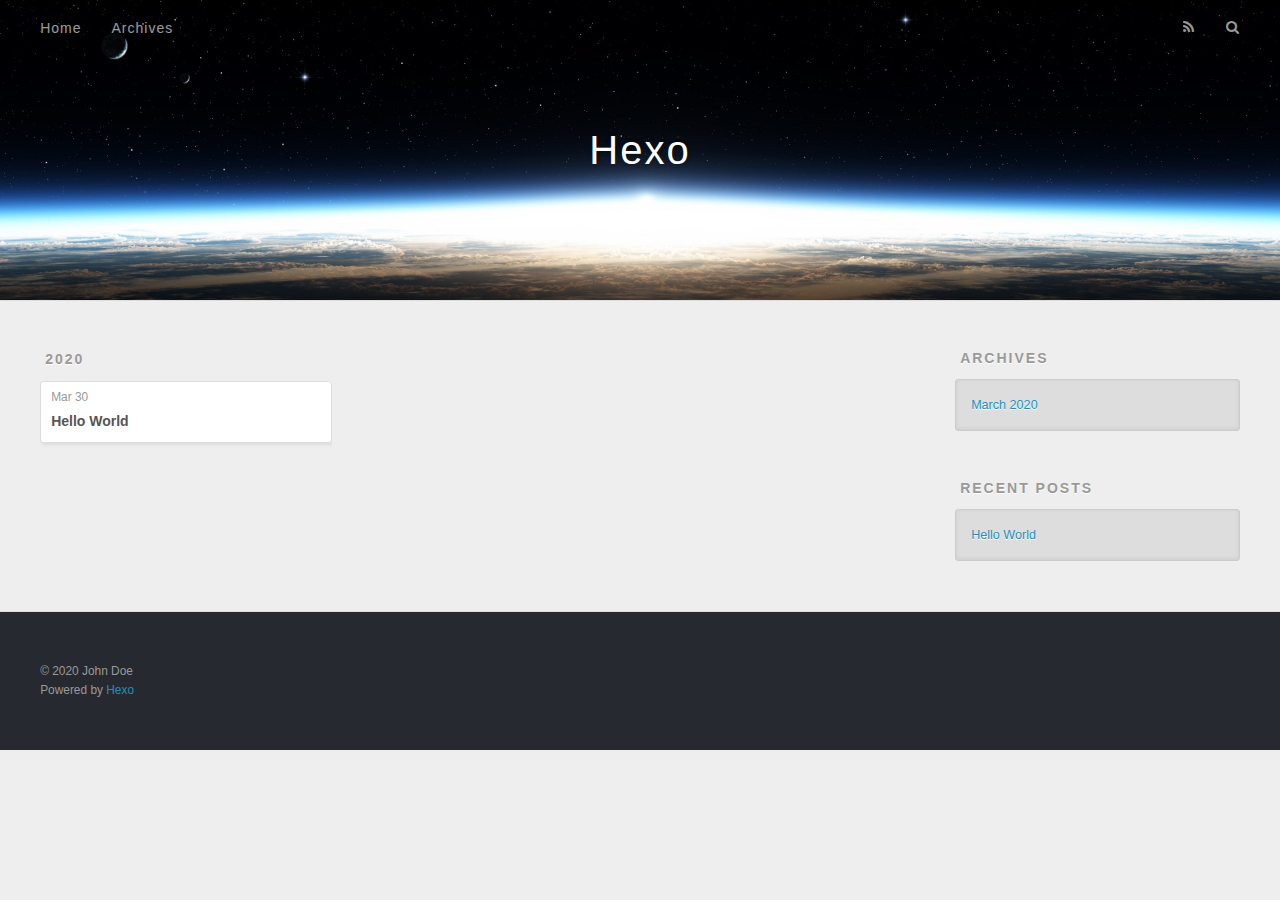
==== archives/index.html @ 5637845e "Site updated: 2020-03-30 08:19:24" ====
<!DOCTYPE html>
<html>
<head>
  <meta charset="utf-8">
  

  
  <title>Archives | Hexo</title>
  <meta name="viewport" content="width=device-width, initial-scale=1, maximum-scale=1">
  <meta property="og:type" content="website">
<meta property="og:title" content="Hexo">
<meta property="og:url" content="http://yoursite.com/archives/index.html">
<meta property="og:site_name" content="Hexo">
<meta property="og:locale" content="en_US">
<meta property="article:author" content="John Doe">
<meta name="twitter:card" content="summary">
  
    <link rel="alternate" href="/atom.xml" title="Hexo" type="application/atom+xml">
  
  
    <link rel="icon" href="/favicon.png">
  
  
    <link href="//fonts.googleapis.com/css?family=Source+Code+Pro" rel="stylesheet" type="text/css">
  
  
<link rel="stylesheet" href="/css/style.css">

<meta name="generator" content="Hexo 4.2.0"></head>

<body>
  <div id="container">
    <div id="wrap">
      <header id="header">
  <div id="banner"></div>
  <div id="header-outer" class="outer">
    <div id="header-title" class="inner">
      <h1 id="logo-wrap">
        <a href="/" id="logo">Hexo</a>
      </h1>
      
    </div>
    <div id="header-inner" class="inner">
      <nav id="main-nav">
        <a id="main-nav-toggle" class="nav-icon"></a>
        
          <a class="main-nav-link" href="/">Home</a>
        
          <a class="main-nav-link" href="/archives">Archives</a>
        
      </nav>
      <nav id="sub-nav">
        
          <a id="nav-rss-link" class="nav-icon" href="/atom.xml" title="RSS Feed"></a>
        
        <a id="nav-search-btn" class="nav-icon" title="Search"></a>
      </nav>
      <div id="search-form-wrap">
        <form action="//google.com/search" method="get" accept-charset="UTF-8" class="search-form"><input type="search" name="q" class="search-form-input" placeholder="Search"><button type="submit" class="search-form-submit">&#xF002;</button><input type="hidden" name="sitesearch" value="http://yoursite.com"></form>
      </div>
    </div>
  </div>
</header>
      <div class="outer">
        <section id="main">
  
  
    
    
      
      
      <section class="archives-wrap">
        <div class="archive-year-wrap">
          <a href="/archives/2020" class="archive-year">2020</a>
        </div>
        <div class="archives">
    
    <article class="archive-article archive-type-post">
  <div class="archive-article-inner">
    <header class="archive-article-header">
      <a href="/2020/03/30/hello-world/" class="archive-article-date">
  <time datetime="2020-03-30T15:13:00.566Z" itemprop="datePublished">Mar 30</time>
</a>
      
  
    <h1 itemprop="name">
      <a class="archive-article-title" href="/2020/03/30/hello-world/">Hello World</a>
    </h1>
  

    </header>
  </div>
</article>
  
  
    </div></section>
  


</section>
        
          <aside id="sidebar">
  
    

  
    

  
    
  
    
  <div class="widget-wrap">
    <h3 class="widget-title">Archives</h3>
    <div class="widget">
      <ul class="archive-list"><li class="archive-list-item"><a class="archive-list-link" href="/archives/2020/03/">March 2020</a></li></ul>
    </div>
  </div>


  
    
  <div class="widget-wrap">
    <h3 class="widget-title">Recent Posts</h3>
    <div class="widget">
      <ul>
        
          <li>
            <a href="/2020/03/30/hello-world/">Hello World</a>
          </li>
        
      </ul>
    </div>
  </div>

  
</aside>
        
      </div>
      <footer id="footer">
  
  <div class="outer">
    <div id="footer-info" class="inner">
      &copy; 2020 John Doe<br>
      Powered by <a href="http://hexo.io/" target="_blank">Hexo</a>
    </div>
  </div>
</footer>
    </div>
    <nav id="mobile-nav">
  
    <a href="/" class="mobile-nav-link">Home</a>
  
    <a href="/archives" class="mobile-nav-link">Archives</a>
  
</nav>
    

<script src="//ajax.googleapis.com/ajax/libs/jquery/2.0.3/jquery.min.js"></script>


  
<link rel="stylesheet" href="/fancybox/jquery.fancybox.css">

  
<script src="/fancybox/jquery.fancybox.pack.js"></script>




<script src="/js/script.js"></script>




  </div>
</body>
</html>
---- css/style.css ----
body {
  width: 100%;
}
body:before,
body:after {
  content: "";
  display: table;
}
body:after {
  clear: both;
}
html,
body,
div,
span,
applet,
object,
iframe,
h1,
h2,
h3,
h4,
h5,
h6,
p,
blockquote,
pre,
a,
abbr,
acronym,
address,
big,
cite,
code,
del,
dfn,
em,
img,
ins,
kbd,
q,
s,
samp,
small,
strike,
strong,
sub,
sup,
tt,
var,
dl,
dt,
dd,
ol,
ul,
li,
fieldset,
form,
label,
legend,
table,
caption,
tbody,
tfoot,
thead,
tr,
th,
td {
  margin: 0;
  padding: 0;
  border: 0;
  outline: 0;
  font-weight: inherit;
  font-style: inherit;
  font-family: inherit;
  font-size: 100%;
  vertical-align: baseline;
}
body {
  line-height: 1;
  color: #000;
  background: #fff;
}
ol,
ul {
  list-style: none;
}
table {
  border-collapse: separate;
  border-spacing: 0;
  vertical-align: middle;
}
caption,
th,
td {
  text-align: left;
  font-weight: normal;
  vertical-align: middle;
}
a img {
  border: none;
}
input,
button {
  margin: 0;
  padding: 0;
}
input::-moz-focus-inner,
button::-moz-focus-inner {
  border: 0;
  padding: 0;
}
@font-face {
  font-family: FontAwesome;
  font-style: normal;
  font-weight: normal;
  src: url("fonts/fontawesome-webfont.eot?v=#4.0.3");
  src: url("fonts/fontawesome-webfont.eot?#iefix&v=#4.0.3") format("embedded-opentype"), url("fonts/fontawesome-webfont.woff?v=#4.0.3") format("woff"), url("fonts/fontawesome-webfont.ttf?v=#4.0.3") format("truetype"), url("fonts/fontawesome-webfont.svg#fontawesomeregular?v=#4.0.3") format("svg");
}
html,
body,
#container {
  height: 100%;
}
body {
  background: #eee;
  font: 14px -apple-system, BlinkMacSystemFont, "Segoe UI", "Roboto", "Oxygen", "Ubuntu", "Cantarell", "Fira Sans", "Droid Sans", "Helvetica Neue", sans-serif;
  -webkit-text-size-adjust: 100%;
}
.outer {
  max-width: 1220px;
  margin: 0 auto;
  padding: 0 20px;
}
.outer:before,
.outer:after {
  content: "";
  display: table;
}
.outer:after {
  clear: both;
}
.inner {
  display: inline;
  float: left;
  width: 98.33333333333333%;
  margin: 0 0.833333333333333%;
}
.left,
.alignleft {
  float: left;
}
.right,
.alignright {
  float: right;
}
.clear {
  clear: both;
}
#container {
  position: relative;
}
.mobile-nav-on {
  overflow: hidden;
}
#wrap {
  height: 100%;
  width: 100%;
  position: absolute;
  top: 0;
  left: 0;
  -webkit-transition: 0.2s ease-out;
  -moz-transition: 0.2s ease-out;
  -ms-transition: 0.2s ease-out;
  transition: 0.2s ease-out;
  z-index: 1;
  background: #eee;
}
.mobile-nav-on #wrap {
  left: 280px;
}
@media screen and (min-width: 768px) {
  #main {
    display: inline;
    float: left;
    width: 73.33333333333333%;
    margin: 0 0.833333333333333%;
  }
}
.article-date,
.article-category-link,
.archive-year,
.widget-title {
  text-decoration: none;
  text-transform: uppercase;
  letter-spacing: 2px;
  color: #999;
  margin-bottom: 1em;
  margin-left: 5px;
  line-height: 1em;
  text-shadow: 0 1px #fff;
  font-weight: bold;
}
.article-inner,
.archive-article-inner {
  background: #fff;
  -webkit-box-shadow: 1px 2px 3px #ddd;
  box-shadow: 1px 2px 3px #ddd;
  border: 1px solid #ddd;
  border-radius: 3px;
}
.article-entry h1,
.widget h1 {
  font-size: 2em;
}
.article-entry h2,
.widget h2 {
  font-size: 1.5em;
}
.article-entry h3,
.widget h3 {
  font-size: 1.3em;
}
.article-entry h4,
.widget h4 {
  font-size: 1.2em;
}
.article-entry h5,
.widget h5 {
  font-size: 1em;
}
.article-entry h6,
.widget h6 {
  font-size: 1em;
  color: #999;
}
.article-entry hr,
.widget hr {
  border: 1px dashed #ddd;
}
.article-entry strong,
.widget strong {
  font-weight: bold;
}
.article-entry em,
.widget em,
.article-entry cite,
.widget cite {
  font-style: italic;
}
.article-entry sup,
.widget sup,
.article-entry sub,
.widget sub {
  font-size: 0.75em;
  line-height: 0;
  position: relative;
  vertical-align: baseline;
}
.article-entry sup,
.widget sup {
  top: -0.5em;
}
.article-entry sub,
.widget sub {
  bottom: -0.2em;
}
.article-entry small,
.widget small {
  font-size: 0.85em;
}
.article-entry acronym,
.widget acronym,
.article-entry abbr,
.widget abbr {
  border-bottom: 1px dotted;
}
.article-entry ul,
.widget ul,
.article-entry ol,
.widget ol,
.article-entry dl,
.widget dl {
  margin: 0 20px;
  line-height: 1.6em;
}
.article-entry ul ul,
.widget ul ul,
.article-entry ol ul,
.widget ol ul,
.article-entry ul ol,
.widget ul ol,
.article-entry ol ol,
.widget ol ol {
  margin-top: 0;
  margin-bottom: 0;
}
.article-entry ul,
.widget ul {
  list-style: disc;
}
.article-entry ol,
.widget ol {
  list-style: decimal;
}
.article-entry dt,
.widget dt {
  font-weight: bold;
}
#header {
  height: 300px;
  position: relative;
  border-bottom: 1px solid #ddd;
}
#header:before,
#header:after {
  content: "";
  position: absolute;
  left: 0;
  right: 0;
  height: 40px;
}
#header:before {
  top: 0;
  background: -webkit-linear-gradient(rgba(0,0,0,0.2), transparent);
  background: -moz-linear-gradient(rgba(0,0,0,0.2), transparent);
  background: -ms-linear-gradient(rgba(0,0,0,0.2), transparent);
  background: linear-gradient(rgba(0,0,0,0.2), transparent);
}
#header:after {
  bottom: 0;
  background: -webkit-linear-gradient(transparent, rgba(0,0,0,0.2));
  background: -moz-linear-gradient(transparent, rgba(0,0,0,0.2));
  background: -ms-linear-gradient(transparent, rgba(0,0,0,0.2));
  background: linear-gradient(transparent, rgba(0,0,0,0.2));
}
#header-outer {
  height: 100%;
  position: relative;
}
#header-inner {
  position: relative;
  overflow: hidden;
}
#banner {
  position: absolute;
  top: 0;
  left: 0;
  width: 100%;
  height: 100%;
  background: url("images/banner.jpg") center #000;
  -webkit-background-size: cover;
  -moz-background-size: cover;
  background-size: cover;
  z-index: -1;
}
#header-title {
  text-align: center;
  height: 40px;
  position: absolute;
  top: 50%;
  left: 0;
  margin-top: -20px;
}
#logo,
#subtitle {
  text-decoration: none;
  color: #fff;
  font-weight: 300;
  text-shadow: 0 1px 4px rgba(0,0,0,0.3);
}
#logo {
  font-size: 40px;
  line-height: 40px;
  letter-spacing: 2px;
}
#subtitle {
  font-size: 16px;
  line-height: 16px;
  letter-spacing: 1px;
}
#subtitle-wrap {
  margin-top: 16px;
}
#main-nav {
  float: left;
  margin-left: -15px;
}
.nav-icon,
.main-nav-link {
  float: left;
  color: #fff;
  opacity: 0.6;
  text-decoration: none;
  text-shadow: 0 1px rgba(0,0,0,0.2);
  -webkit-transition: opacity 0.2s;
  -moz-transition: opacity 0.2s;
  -ms-transition: opacity 0.2s;
  transition: opacity 0.2s;
  display: block;
  padding: 20px 15px;
}
.nav-icon:hover,
.main-nav-link:hover {
  opacity: 1;
}
.nav-icon {
  font-family: FontAwesome;
  text-align: center;
  font-size: 14px;
  width: 14px;
  height: 14px;
  padding: 20px 15px;
  position: relative;
  cursor: pointer;
}
.main-nav-link {
  font-weight: 300;
  letter-spacing: 1px;
}
@media screen and (max-width: 479px) {
  .main-nav-link {
    display: none;
  }
}
#main-nav-toggle {
  display: none;
}
#main-nav-toggle:before {
  content: "\f0c9";
}
@media screen and (max-width: 479px) {
  #main-nav-toggle {
    display: block;
  }
}
#sub-nav {
  float: right;
  margin-right: -15px;
}
#nav-rss-link:before {
  content: "\f09e";
}
#nav-search-btn:before {
  content: "\f002";
}
#search-form-wrap {
  position: absolute;
  top: 15px;
  width: 150px;
  height: 30px;
  right: -150px;
  opacity: 0;
  -webkit-transition: 0.2s ease-out;
  -moz-transition: 0.2s ease-out;
  -ms-transition: 0.2s ease-out;
  transition: 0.2s ease-out;
}
#search-form-wrap.on {
  opacity: 1;
  right: 0;
}
@media screen and (max-width: 479px) {
  #search-form-wrap {
    width: 100%;
    right: -100%;
  }
}
.search-form {
  position: absolute;
  top: 0;
  left: 0;
  right: 0;
  background: #fff;
  padding: 5px 15px;
  border-radius: 15px;
  -webkit-box-shadow: 0 0 10px rgba(0,0,0,0.3);
  box-shadow: 0 0 10px rgba(0,0,0,0.3);
}
.search-form-input {
  border: none;
  background: none;
  color: #555;
  width: 100%;
  font: 13px -apple-system, BlinkMacSystemFont, "Segoe UI", "Roboto", "Oxygen", "Ubuntu", "Cantarell", "Fira Sans", "Droid Sans", "Helvetica Neue", sans-serif;
  outline: none;
}
.search-form-input::-webkit-search-results-decoration,
.search-form-input::-webkit-search-cancel-button {
  -webkit-appearance: none;
}
.search-form-submit {
  position: absolute;
  top: 50%;
  right: 10px;
  margin-top: -7px;
  font: 13px FontAwesome;
  border: none;
  background: none;
  color: #bbb;
  cursor: pointer;
}
.search-form-submit:hover,
.search-form-submit:focus {
  color: #777;
}
.article {
  margin: 50px 0;
}
.article-inner {
  overflow: hidden;
}
.article-meta:before,
.article-meta:after {
  content: "";
  display: table;
}
.article-meta:after {
  clear: both;
}
.article-date {
  float: left;
}
.article-category {
  float: left;
  line-height: 1em;
  color: #ccc;
  text-shadow: 0 1px #fff;
  margin-left: 8px;
}
.article-category:before {
  content: "\2022";
}
.article-category-link {
  margin: 0 12px 1em;
}
.article-header {
  padding: 20px 20px 0;
}
.article-title {
  text-decoration: none;
  font-size: 2em;
  font-weight: bold;
  color: #555;
  line-height: 1.1em;
  -webkit-transition: color 0.2s;
  -moz-transition: color 0.2s;
  -ms-transition: color 0.2s;
  transition: color 0.2s;
}
a.article-title:hover {
  color: #258fb8;
}
.article-entry {
  color: #555;
  padding: 0 20px;
}
.article-entry:before,
.article-entry:after {
  content: "";
  display: table;
}
.article-entry:after {
  clear: both;
}
.article-entry p,
.article-entry table {
  line-height: 1.6em;
  margin: 1.6em 0;
}
.article-entry h1,
.article-entry h2,
.article-entry h3,
.article-entry h4,
.article-entry h5,
.article-entry h6 {
  font-weight: bold;
}
.article-entry h1,
.article-entry h2,
.article-entry h3,
.article-entry h4,
.article-entry h5,
.article-entry h6 {
  line-height: 1.1em;
  margin: 1.1em 0;
}
.article-entry a {
  color: #258fb8;
  text-decoration: none;
}
.article-entry a:hover {
  text-decoration: underline;
}
.article-entry ul,
.article-entry ol,
.article-entry dl {
  margin-top: 1.6em;
  margin-bottom: 1.6em;
}
.article-entry img,
.article-entry video {
  max-width: 100%;
  height: auto;
  display: block;
  margin: auto;
}
.article-entry iframe {
  border: none;
}
.article-entry table {
  width: 100%;
  border-collapse: collapse;
  border-spacing: 0;
}
.article-entry th {
  font-weight: bold;
  border-bottom: 3px solid #ddd;
  padding-bottom: 0.5em;
}
.article-entry td {
  border-bottom: 1px solid #ddd;
  padding: 10px 0;
}
.article-entry blockquote {
  font-family: Georgia, "Times New Roman", serif;
  font-size: 1.4em;
  margin: 1.6em 20px;
  text-align: center;
}
.article-entry blockquote footer {
  font-size: 14px;
  margin: 1.6em 0;
  font-family: -apple-system, BlinkMacSystemFont, "Segoe UI", "Roboto", "Oxygen", "Ubuntu", "Cantarell", "Fira Sans", "Droid Sans", "Helvetica Neue", sans-serif;
}
.article-entry blockquote footer cite:before {
  content: "—";
  padding: 0 0.5em;
}
.article-entry .pullquote {
  text-align: left;
  width: 45%;
  margin: 0;
}
.article-entry .pullquote.left {
  margin-left: 0.5em;
  margin-right: 1em;
}
.article-entry .pullquote.right {
  margin-right: 0.5em;
  margin-left: 1em;
}
.article-entry .caption {
  color: #999;
  display: block;
  font-size: 0.9em;
  margin-top: 0.5em;
  position: relative;
  text-align: center;
}
.article-entry .video-container {
  position: relative;
  padding-top: 56.25%;
  height: 0;
  overflow: hidden;
}
.article-entry .video-container iframe,
.article-entry .video-container object,
.article-entry .video-container embed {
  position: absolute;
  top: 0;
  left: 0;
  width: 100%;
  height: 100%;
  margin-top: 0;
}
.article-more-link a {
  display: inline-block;
  line-height: 1em;
  padding: 6px 15px;
  border-radius: 15px;
  background: #eee;
  color: #999;
  text-shadow: 0 1px #fff;
  text-decoration: none;
}
.article-more-link a:hover {
  background: #258fb8;
  color: #fff;
  text-decoration: none;
  text-shadow: 0 1px #1e7293;
}
.article-footer {
  font-size: 0.85em;
  line-height: 1.6em;
  border-top: 1px solid #ddd;
  padding-top: 1.6em;
  margin: 0 20px 20px;
}
.article-footer:before,
.article-footer:after {
  content: "";
  display: table;
}
.article-footer:after {
  clear: both;
}
.article-footer a {
  color: #999;
  text-decoration: none;
}
.article-footer a:hover {
  color: #555;
}
.article-tag-list-item {
  float: left;
  margin-right: 10px;
}
.article-tag-list-link:before {
  content: "#";
}
.article-comment-link {
  float: right;
}
.article-comment-link:before {
  content: "\f075";
  font-family: FontAwesome;
  padding-right: 8px;
}
.article-share-link {
  cursor: pointer;
  float: right;
  margin-left: 20px;
}
.article-share-link:before {
  content: "\f064";
  font-family: FontAwesome;
  padding-right: 6px;
}
#article-nav {
  position: relative;
}
#article-nav:before,
#article-nav:after {
  content: "";
  display: table;
}
#article-nav:after {
  clear: both;
}
@media screen and (min-width: 768px) {
  #article-nav {
    margin: 50px 0;
  }
  #article-nav:before {
    width: 8px;
    height: 8px;
    position: absolute;
    top: 50%;
    left: 50%;
    margin-top: -4px;
    margin-left: -4px;
    content: "";
    border-radius: 50%;
    background: #ddd;
    -webkit-box-shadow: 0 1px 2px #fff;
    box-shadow: 0 1px 2px #fff;
  }
}
.article-nav-link-wrap {
  text-decoration: none;
  text-shadow: 0 1px #fff;
  color: #999;
  -webkit-box-sizing: border-box;
  -moz-box-sizing: border-box;
  box-sizing: border-box;
  margin-top: 50px;
  text-align: center;
  display: block;
}
.article-nav-link-wrap:hover {
  color: #555;
}
@media screen and (min-width: 768px) {
  .article-nav-link-wrap {
    width: 50%;
    margin-top: 0;
  }
}
@media screen and (min-width: 768px) {
  #article-nav-newer {
    float: left;
    text-align: right;
    padding-right: 20px;
  }
}
@media screen and (min-width: 768px) {
  #article-nav-older {
    float: right;
    text-align: left;
    padding-left: 20px;
  }
}
.article-nav-caption {
  text-transform: uppercase;
  letter-spacing: 2px;
  color: #ddd;
  line-height: 1em;
  font-weight: bold;
}
#article-nav-newer .article-nav-caption {
  margin-right: -2px;
}
.article-nav-title {
  font-size: 0.85em;
  line-height: 1.6em;
  margin-top: 0.5em;
}
.article-share-box {
  position: absolute;
  display: none;
  background: #fff;
  -webkit-box-shadow: 1px 2px 10px rgba(0,0,0,0.2);
  box-shadow: 1px 2px 10px rgba(0,0,0,0.2);
  border-radius: 3px;
  margin-left: -145px;
  overflow: hidden;
  z-index: 1;
}
.article-share-box.on {
  display: block;
}
.article-share-input {
  width: 100%;
  background: none;
  -webkit-box-sizing: border-box;
  -moz-box-sizing: border-box;
  box-sizing: border-box;
  font: 14px -apple-system, BlinkMacSystemFont, "Segoe UI", "Roboto", "Oxygen", "Ubuntu", "Cantarell", "Fira Sans", "Droid Sans", "Helvetica Neue", sans-serif;
  padding: 0 15px;
  color: #555;
  outline: none;
  border: 1px solid #ddd;
  border-radius: 3px 3px 0 0;
  height: 36px;
  line-height: 36px;
}
.article-share-links {
  background: #eee;
}
.article-share-links:before,
.article-share-links:after {
  content: "";
  display: table;
}
.article-share-links:after {
  clear: both;
}
.article-share-twitter,
.article-share-facebook,
.article-share-pinterest,
.article-share-google {
  width: 50px;
  height: 36px;
  display: block;
  float: left;
  position: relative;
  color: #999;
  text-shadow: 0 1px #fff;
}
.article-share-twitter:before,
.article-share-facebook:before,
.article-share-pinterest:before,
.article-share-google:before {
  font-size: 20px;
  font-family: FontAwesome;
  width: 20px;
  height: 20px;
  position: absolute;
  top: 50%;
  left: 50%;
  margin-top: -10px;
  margin-left: -10px;
  text-align: center;
}
.article-share-twitter:hover,
.article-share-facebook:hover,
.article-share-pinterest:hover,
.article-share-google:hover {
  color: #fff;
}
.article-share-twitter:before {
  content: "\f099";
}
.article-share-twitter:hover {
  background: #00aced;
  text-shadow: 0 1px #008abe;
}
.article-share-facebook:before {
  content: "\f09a";
}
.article-share-facebook:hover {
  background: #3b5998;
  text-shadow: 0 1px #2f477a;
}
.article-share-pinterest:before {
  content: "\f0d2";
}
.article-share-pinterest:hover {
  background: #cb2027;
  text-shadow: 0 1px #a21a1f;
}
.article-share-google:before {
  content: "\f0d5";
}
.article-share-google:hover {
  background: #dd4b39;
  text-shadow: 0 1px #be3221;
}
.article-gallery {
  background: #000;
  position: relative;
}
.article-gallery-photos {
  position: relative;
  overflow: hidden;
}
.article-gallery-img {
  display: none;
  max-width: 100%;
}
.article-gallery-img:first-child {
  display: block;
}
.article-gallery-img.loaded {
  position: absolute;
  display: block;
}
.article-gallery-img img {
  display: block;
  max-width: 100%;
  margin: 0 auto;
}
#comments {
  background: #fff;
  -webkit-box-shadow: 1px 2px 3px #ddd;
  box-shadow: 1px 2px 3px #ddd;
  padding: 20px;
  border: 1px solid #ddd;
  border-radius: 3px;
  margin: 50px 0;
}
#comments a {
  color: #258fb8;
}
.archives-wrap {
  margin: 50px 0;
}
.archives:before,
.archives:after {
  content: "";
  display: table;
}
.archives:after {
  clear: both;
}
.archive-year-wrap {
  margin-bottom: 1em;
}
.archives {
  -webkit-column-gap: 10px;
  -moz-column-gap: 10px;
  column-gap: 10px;
}
@media screen and (min-width: 480px) and (max-width: 767px) {
  .archives {
    -webkit-column-count: 2;
    -moz-column-count: 2;
    column-count: 2;
  }
}
@media screen and (min-width: 768px) {
  .archives {
    -webkit-column-count: 3;
    -moz-column-count: 3;
    column-count: 3;
  }
}
.archive-article {
  -webkit-column-break-inside: avoid;
  page-break-inside: avoid;
  overflow: hidden;
  break-inside: avoid-column;
}
.archive-article-inner {
  padding: 10px;
  margin-bottom: 15px;
}
.archive-article-title {
  text-decoration: none;
  font-weight: bold;
  color: #555;
  -webkit-transition: color 0.2s;
  -moz-transition: color 0.2s;
  -ms-transition: color 0.2s;
  transition: color 0.2s;
  line-height: 1.6em;
}
.archive-article-title:hover {
  color: #258fb8;
}
.archive-article-footer {
  margin-top: 1em;
}
.archive-article-date {
  color: #999;
  text-decoration: none;
  font-size: 0.85em;
  line-height: 1em;
  margin-bottom: 0.5em;
  display: block;
}
#page-nav {
  margin: 50px auto;
  background: #fff;
  -webkit-box-shadow: 1px 2px 3px #ddd;
  box-shadow: 1px 2px 3px #ddd;
  border: 1px solid #ddd;
  border-radius: 3px;
  text-align: center;
  color: #999;
  overflow: hidden;
}
#page-nav:before,
#page-nav:after {
  content: "";
  display: table;
}
#page-nav:after {
  clear: both;
}
#page-nav a,
#page-nav span {
  padding: 10px 20px;
  line-height: 1;
  height: 2ex;
}
#page-nav a {
  color: #999;
  text-decoration: none;
}
#page-nav a:hover {
  background: #999;
  color: #fff;
}
#page-nav .prev {
  float: left;
}
#page-nav .next {
  float: right;
}
#page-nav .page-number {
  display: inline-block;
}
@media screen and (max-width: 479px) {
  #page-nav .page-number {
    display: none;
  }
}
#page-nav .current {
  color: #555;
  font-weight: bold;
}
#page-nav .space {
  color: #ddd;
}
#footer {
  background: #262a30;
  padding: 50px 0;
  border-top: 1px solid #ddd;
  color: #999;
}
#footer a {
  color: #258fb8;
  text-decoration: none;
}
#footer a:hover {
  text-decoration: underline;
}
#footer-info {
  line-height: 1.6em;
  font-size: 0.85em;
}
.article-entry pre,
.article-entry .highlight {
  background: #2d2d2d;
  margin: 0 -20px;
  padding: 15px 20px;
  border-style: solid;
  border-color: #ddd;
  border-width: 1px 0;
  overflow: auto;
  color: #ccc;
  line-height: 22.400000000000002px;
}
.article-entry .highlight .gutter pre,
.article-entry .gist .gist-file .gist-data .line-numbers {
  color: #666;
  font-size: 0.85em;
}
.article-entry pre,
.article-entry code {
  font-family: "Source Code Pro", Consolas, Monaco, Menlo, Consolas, monospace;
}
.article-entry code {
  background: #eee;
  text-shadow: 0 1px #fff;
  padding: 0 0.3em;
}
.article-entry pre code {
  background: none;
  text-shadow: none;
  padding: 0;
}
.article-entry .highlight pre {
  border: none;
  margin: 0;
  padding: 0;
}
.article-entry .highlight table {
  margin: 0;
  width: auto;
}
.article-entry .highlight td {
  border: none;
  padding: 0;
}
.article-entry .highlight figcaption {
  font-size: 0.85em;
  color: #999;
  line-height: 1em;
  margin-bottom: 1em;
}
.article-entry .highlight figcaption:before,
.article-entry .highlight figcaption:after {
  content: "";
  display: table;
}
.article-entry .highlight figcaption:after {
  clear: both;
}
.article-entry .highlight figcaption a {
  float: right;
}
.article-entry .highlight .gutter pre {
  text-align: right;
  padding-right: 20px;
}
.article-entry .highlight .line {
  height: 22.400000000000002px;
}
.article-entry .highlight .line.marked {
  background: #515151;
}
.article-entry .gist {
  margin: 0 -20px;
  border-style: solid;
  border-color: #ddd;
  border-width: 1px 0;
  background: #2d2d2d;
  padding: 15px 20px 15px 0;
}
.article-entry .gist .gist-file {
  border: none;
  font-family: "Source Code Pro", Consolas, Monaco, Menlo, Consolas, monospace;
  margin: 0;
}
.article-entry .gist .gist-file .gist-data {
  background: none;
  border: none;
}
.article-entry .gist .gist-file .gist-data .line-numbers {
  background: none;
  border: none;
  padding: 0 20px 0 0;
}
.article-entry .gist .gist-file .gist-data .line-data {
  padding: 0 !important;
}
.article-entry .gist .gist-file .highlight {
  margin: 0;
  padding: 0;
  border: none;
}
.article-entry .gist .gist-file .gist-meta {
  background: #2d2d2d;
  color: #999;
  font: 0.85em -apple-system, BlinkMacSystemFont, "Segoe UI", "Roboto", "Oxygen", "Ubuntu", "Cantarell", "Fira Sans", "Droid Sans", "Helvetica Neue", sans-serif;
  text-shadow: 0 0;
  padding: 0;
  margin-top: 1em;
  margin-left: 20px;
}
.article-entry .gist .gist-file .gist-meta a {
  color: #258fb8;
  font-weight: normal;
}
.article-entry .gist .gist-file .gist-meta a:hover {
  text-decoration: underline;
}
pre .comment,
pre .title {
  color: #999;
}
pre .variable,
pre .attribute,
pre .tag,
pre .regexp,
pre .ruby .constant,
pre .xml .tag .title,
pre .xml .pi,
pre .xml .doctype,
pre .html .doctype,
pre .css .id,
pre .css .class,
pre .css .pseudo {
  color: #f2777a;
}
pre .number,
pre .preprocessor,
pre .built_in,
pre .literal,
pre .params,
pre .constant {
  color: #f99157;
}
pre .class,
pre .ruby .class .title,
pre .css .rules .attribute {
  color: #9c9;
}
pre .string,
pre .value,
pre .inheritance,
pre .header,
pre .ruby .symbol,
pre .xml .cdata {
  color: #9c9;
}
pre .css .hexcolor {
  color: #6cc;
}
pre .function,
pre .python .decorator,
pre .python .title,
pre .ruby .function .title,
pre .ruby .title .keyword,
pre .perl .sub,
pre .javascript .title,
pre .coffeescript .title {
  color: #69c;
}
pre .keyword,
pre .javascript .function {
  color: #c9c;
}
@media screen and (max-width: 479px) {
  #mobile-nav {
    position: absolute;
    top: 0;
    left: 0;
    width: 280px;
    height: 100%;
    background: #191919;
    border-right: 1px solid #fff;
  }
}
@media screen and (max-width: 479px) {
  .mobile-nav-link {
    display: block;
    color: #999;
    text-decoration: none;
    padding: 15px 20px;
    font-weight: bold;
  }
  .mobile-nav-link:hover {
    color: #fff;
  }
}
@media screen and (min-width: 768px) {
  #sidebar {
    display: inline;
    float: left;
    width: 23.333333333333332%;
    margin: 0 0.833333333333333%;
  }
}
.widget-wrap {
  margin: 50px 0;
}
.widget {
  color: #777;
  text-shadow: 0 1px #fff;
  background: #ddd;
  -webkit-box-shadow: 0 -1px 4px #ccc inset;
  box-shadow: 0 -1px 4px #ccc inset;
  border: 1px solid #ccc;
  padding: 15px;
  border-radius: 3px;
}
.widget a {
  color: #258fb8;
  text-decoration: none;
}
.widget a:hover {
  text-decoration: underline;
}
.widget ul ul,
.widget ol ul,
.widget dl ul,
.widget ul ol,
.widget ol ol,
.widget dl ol,
.widget ul dl,
.widget ol dl,
.widget dl dl {
  margin-left: 15px;
  list-style: disc;
}
.widget {
  line-height: 1.6em;
  word-wrap: break-word;
  font-size: 0.9em;
}
.widget ul,
.widget ol {
  list-style: none;
  margin: 0;
}
.widget ul ul,
.widget ol ul,
.widget ul ol,
.widget ol ol {
  margin: 0 20px;
}
.widget ul ul,
.widget ol ul {
  list-style: disc;
}
.widget ul ol,
.widget ol ol {
  list-style: decimal;
}
.category-list-count,
.tag-list-count,
.archive-list-count {
  padding-left: 5px;
  color: #999;
  font-size: 0.85em;
}
.category-list-count:before,
.tag-list-count:before,
.archive-list-count:before {
  content: "(";
}
.category-list-count:after,
.tag-list-count:after,
.archive-list-count:after {
  content: ")";
}
.tagcloud a {
  margin-right: 5px;
  display: inline-block;
}
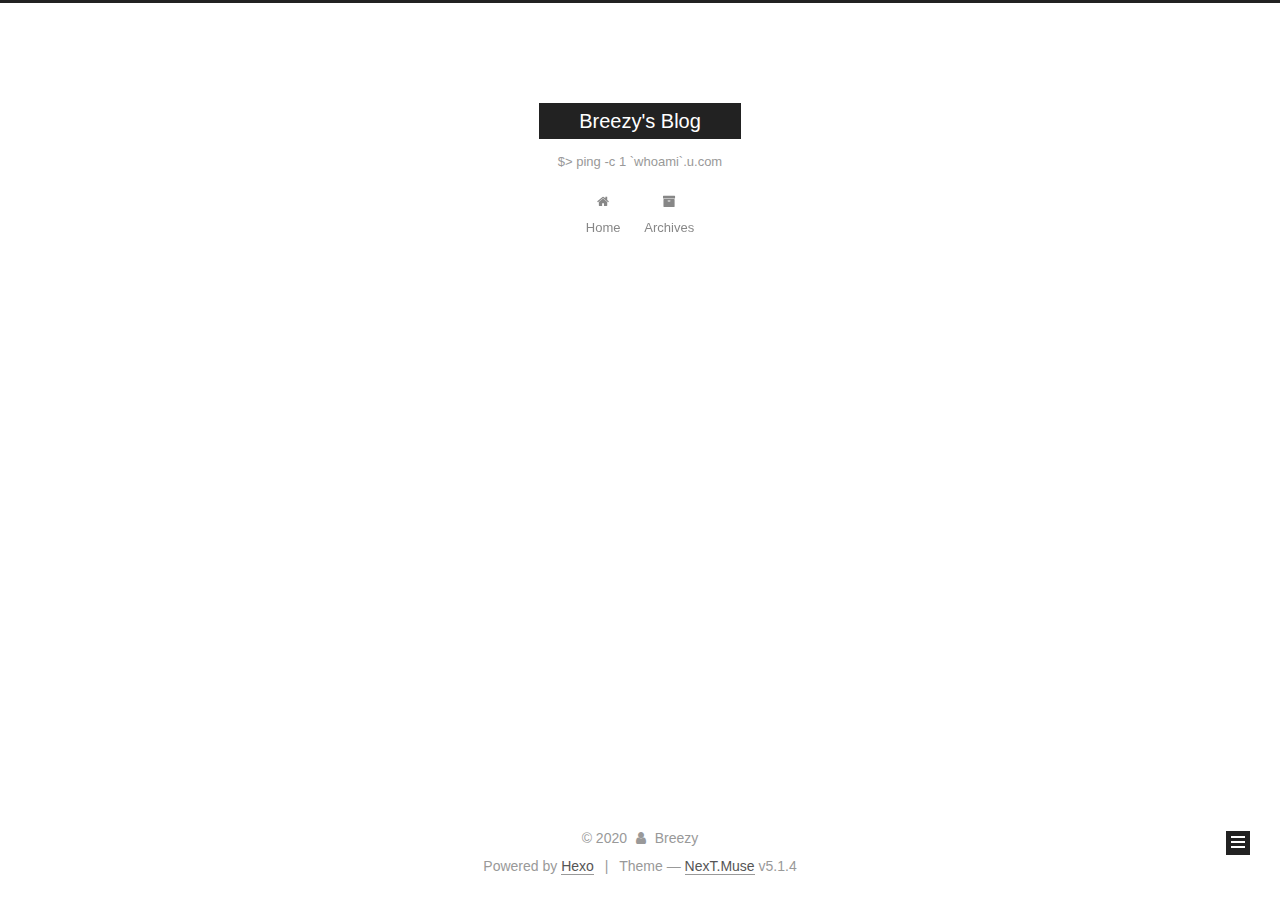
==== commit 04c0abbb: "update" ====
--- a/archives/index.html
+++ b/archives/index.html
@@ -1,178 +1,563 @@
 <!DOCTYPE html>
-<html>
+
+
+
+  
+
+
+<html class="theme-next muse use-motion" lang="en">
 <head>
-  <meta charset="utf-8">
-  
-
-  
-  <title>Archives | Hexo</title>
-  <meta name="viewport" content="width=device-width, initial-scale=1, maximum-scale=1">
-  <meta property="og:type" content="website">
-<meta property="og:title" content="Hexo">
-<meta property="og:url" content="http://yoursite.com/archives/index.html">
-<meta property="og:site_name" content="Hexo">
+  <meta charset="UTF-8"/>
+<meta http-equiv="X-UA-Compatible" content="IE=edge" />
+<meta name="viewport" content="width=device-width, initial-scale=1, maximum-scale=1"/>
+<meta name="theme-color" content="#222">
+
+
+
+
+
+
+
+
+
+<meta http-equiv="Cache-Control" content="no-transform" />
+<meta http-equiv="Cache-Control" content="no-siteapp" />
+
+
+
+
+
+
+
+
+
+
+
+
+
+
+
+
+  
+  
+  <link href="/lib/fancybox/source/jquery.fancybox.css?v=2.1.5" rel="stylesheet" type="text/css" />
+
+
+
+
+
+
+
+<link href="/lib/font-awesome/css/font-awesome.min.css?v=4.6.2" rel="stylesheet" type="text/css" />
+
+<link href="/css/main.css?v=5.1.4" rel="stylesheet" type="text/css" />
+
+
+  <link rel="apple-touch-icon" sizes="180x180" href="/images/apple-touch-icon-next.png?v=5.1.4">
+
+
+  <link rel="icon" type="image/png" sizes="32x32" href="/images/favicon-32x32-next.png?v=5.1.4">
+
+
+  <link rel="icon" type="image/png" sizes="16x16" href="/images/favicon-16x16-next.png?v=5.1.4">
+
+
+  <link rel="mask-icon" href="/images/logo.svg?v=5.1.4" color="#222">
+
+
+
+
+
+  <meta name="keywords" content="Hexo, NexT" />
+
+
+
+
+  
+
+
+  <link rel="alternate" href="/atom.xml" title="Breezy's Blog" type="application/atom+xml" />
+
+
+
+
+
+
+<meta property="og:type" content="website">
+<meta property="og:title" content="Breezy&#39;s Blog">
+<meta property="og:url" content="http://a1ne.github.io/archives/index.html">
+<meta property="og:site_name" content="Breezy&#39;s Blog">
 <meta property="og:locale" content="en_US">
-<meta property="article:author" content="John Doe">
+<meta property="article:author" content="Breezy">
+<meta property="article:tag" content="RedTeam">
 <meta name="twitter:card" content="summary">
-  
-    <link rel="alternate" href="/atom.xml" title="Hexo" type="application/atom+xml">
-  
-  
-    <link rel="icon" href="/favicon.png">
-  
-  
-    <link href="//fonts.googleapis.com/css?family=Source+Code+Pro" rel="stylesheet" type="text/css">
-  
-  
-<link rel="stylesheet" href="/css/style.css">
+
+
+
+<script type="text/javascript" id="hexo.configurations">
+  var NexT = window.NexT || {};
+  var CONFIG = {
+    root: '/',
+    scheme: 'Muse',
+    version: '5.1.4',
+    sidebar: {"position":"left","display":"post","offset":12,"b2t":false,"scrollpercent":false,"onmobile":false},
+    fancybox: true,
+    tabs: true,
+    motion: {"enable":true,"async":false,"transition":{"post_block":"fadeIn","post_header":"slideDownIn","post_body":"slideDownIn","coll_header":"slideLeftIn","sidebar":"slideUpIn"}},
+    duoshuo: {
+      userId: '0',
+      author: 'Author'
+    },
+    algolia: {
+      applicationID: '',
+      apiKey: '',
+      indexName: '',
+      hits: {"per_page":10},
+      labels: {"input_placeholder":"Search for Posts","hits_empty":"We didn't find any results for the search: ${query}","hits_stats":"${hits} results found in ${time} ms"}
+    }
+  };
+</script>
+
+
+
+  <link rel="canonical" href="http://a1ne.github.io/archives/"/>
+
+
+
+
+
+  <title>Archive | Breezy's Blog</title>
+  
+
+
+
+
+
+
+
 
 <meta name="generator" content="Hexo 4.2.0"></head>
 
-<body>
-  <div id="container">
-    <div id="wrap">
-      <header id="header">
-  <div id="banner"></div>
-  <div id="header-outer" class="outer">
-    <div id="header-title" class="inner">
-      <h1 id="logo-wrap">
-        <a href="/" id="logo">Hexo</a>
-      </h1>
-      
+<body itemscope itemtype="http://schema.org/WebPage" lang="en">
+
+  
+  
+    
+  
+
+  <div class="container sidebar-position-left page-archive">
+    <div class="headband"></div>
+
+    <header id="header" class="header" itemscope itemtype="http://schema.org/WPHeader">
+      <div class="header-inner"><div class="site-brand-wrapper">
+  <div class="site-meta ">
+    
+
+    <div class="custom-logo-site-title">
+      <a href="/"  class="brand" rel="start">
+        <span class="logo-line-before"><i></i></span>
+        <span class="site-title">Breezy's Blog</span>
+        <span class="logo-line-after"><i></i></span>
+      </a>
     </div>
-    <div id="header-inner" class="inner">
-      <nav id="main-nav">
-        <a id="main-nav-toggle" class="nav-icon"></a>
-        
-          <a class="main-nav-link" href="/">Home</a>
-        
-          <a class="main-nav-link" href="/archives">Archives</a>
-        
-      </nav>
-      <nav id="sub-nav">
-        
-          <a id="nav-rss-link" class="nav-icon" href="/atom.xml" title="RSS Feed"></a>
-        
-        <a id="nav-search-btn" class="nav-icon" title="Search"></a>
-      </nav>
-      <div id="search-form-wrap">
-        <form action="//google.com/search" method="get" accept-charset="UTF-8" class="search-form"><input type="search" name="q" class="search-form-input" placeholder="Search"><button type="submit" class="search-form-submit">&#xF002;</button><input type="hidden" name="sitesearch" value="http://yoursite.com"></form>
+      
+        <p class="site-subtitle">$> ping -c 1 `whoami`.u.com</p>
+      
+  </div>
+
+  <div class="site-nav-toggle">
+    <button>
+      <span class="btn-bar"></span>
+      <span class="btn-bar"></span>
+      <span class="btn-bar"></span>
+    </button>
+  </div>
+</div>
+
+<nav class="site-nav">
+  
+
+  
+    <ul id="menu" class="menu">
+      
+        
+        <li class="menu-item menu-item-home">
+          <a href="/%20" rel="section">
+            
+              <i class="menu-item-icon fa fa-fw fa-home"></i> <br />
+            
+            Home
+          </a>
+        </li>
+      
+        
+        <li class="menu-item menu-item-archives">
+          <a href="/archives/%20" rel="section">
+            
+              <i class="menu-item-icon fa fa-fw fa-archive"></i> <br />
+            
+            Archives
+          </a>
+        </li>
+      
+
+      
+    </ul>
+  
+
+  
+</nav>
+
+
+
+ </div>
+    </header>
+
+    <main id="main" class="main">
+      <div class="main-inner">
+        <div class="content-wrap">
+          <div id="content" class="content">
+            
+
+  
+  
+  
+  <div class="post-block archive">
+    <div id="posts" class="posts-collapse">
+      <span class="archive-move-on"></span>
+
+      <span class="archive-page-counter">
+        
+        
+        
+          
+        
+        Um..! 1 post. Keep on posting.
+      </span>
+
+      
+
+        
+        
+        
+
+        
+          
+          <div class="collection-title">
+            <h1 class="archive-year" id="archive-year-2020">2020</h1>
+          </div>
+        
+        
+
+        
+
+  <article class="post post-type-normal" itemscope itemtype="http://schema.org/Article">
+    <header class="post-header">
+
+      <h2 class="post-title">
+        
+            <a class="post-title-link" href="/2020/03/30/hello-world/" itemprop="url">
+              
+                <span itemprop="name">Hello World</span>
+              
+            </a>
+        
+      </h2>
+
+      <div class="post-meta">
+        <time class="post-time" itemprop="dateCreated"
+              datetime="2020-03-30T08:13:00-07:00"
+              content="2020-03-30" >
+          03-30
+        </time>
       </div>
+
+    </header>
+  </article>
+
+
+
+      
+
     </div>
   </div>
-</header>
-      <div class="outer">
-        <section id="main">
-  
-  
-    
-    
-      
-      
-      <section class="archives-wrap">
-        <div class="archive-year-wrap">
-          <a href="/archives/2020" class="archive-year">2020</a>
+  
+  
+  
+
+  
+
+
+
+          </div>
+          
+
+
+          
+
         </div>
-        <div class="archives">
-    
-    <article class="archive-article archive-type-post">
-  <div class="archive-article-inner">
-    <header class="archive-article-header">
-      <a href="/2020/03/30/hello-world/" class="archive-article-date">
-  <time datetime="2020-03-30T15:13:00.566Z" itemprop="datePublished">Mar 30</time>
-</a>
-      
-  
-    <h1 itemprop="name">
-      <a class="archive-article-title" href="/2020/03/30/hello-world/">Hello World</a>
-    </h1>
-  
-
-    </header>
-  </div>
-</article>
-  
-  
-    </div></section>
-  
-
-
-</section>
-        
-          <aside id="sidebar">
-  
-    
-
-  
-    
-
-  
-    
-  
-    
-  <div class="widget-wrap">
-    <h3 class="widget-title">Archives</h3>
-    <div class="widget">
-      <ul class="archive-list"><li class="archive-list-item"><a class="archive-list-link" href="/archives/2020/03/">March 2020</a></li></ul>
+        
+          
+  
+  <div class="sidebar-toggle">
+    <div class="sidebar-toggle-line-wrap">
+      <span class="sidebar-toggle-line sidebar-toggle-line-first"></span>
+      <span class="sidebar-toggle-line sidebar-toggle-line-middle"></span>
+      <span class="sidebar-toggle-line sidebar-toggle-line-last"></span>
     </div>
   </div>
 
-
-  
+  <aside id="sidebar" class="sidebar">
     
-  <div class="widget-wrap">
-    <h3 class="widget-title">Recent Posts</h3>
-    <div class="widget">
-      <ul>
-        
-          <li>
-            <a href="/2020/03/30/hello-world/">Hello World</a>
-          </li>
-        
-      </ul>
+    <div class="sidebar-inner">
+
+      
+
+      
+
+      <section class="site-overview-wrap sidebar-panel sidebar-panel-active">
+        <div class="site-overview">
+          <div class="site-author motion-element" itemprop="author" itemscope itemtype="http://schema.org/Person">
+            
+              <p class="site-author-name" itemprop="name">Breezy</p>
+              <p class="site-description motion-element" itemprop="description"></p>
+          </div>
+
+          <nav class="site-state motion-element">
+
+            
+              <div class="site-state-item site-state-posts">
+              
+                <a href="/archives/%20%7C%7C%20archive">
+              
+                  <span class="site-state-item-count">1</span>
+                  <span class="site-state-item-name">posts</span>
+                </a>
+              </div>
+            
+
+            
+
+            
+
+          </nav>
+
+          
+            <div class="feed-link motion-element">
+              <a href="/atom.xml" rel="alternate">
+                <i class="fa fa-rss"></i>
+                RSS
+              </a>
+            </div>
+          
+
+          
+
+          
+          
+
+          
+          
+
+          
+
+        </div>
+      </section>
+
+      
+
+      
+
     </div>
+  </aside>
+
+
+        
+      </div>
+    </main>
+
+    <footer id="footer" class="footer">
+      <div class="footer-inner">
+        <div class="copyright">&copy; <span itemprop="copyrightYear">2020</span>
+  <span class="with-love">
+    <i class="fa fa-user"></i>
+  </span>
+  <span class="author" itemprop="copyrightHolder">Breezy</span>
+
+  
+</div>
+
+
+  <div class="powered-by">Powered by <a class="theme-link" target="_blank" href="https://hexo.io">Hexo</a></div>
+
+
+
+  <span class="post-meta-divider">|</span>
+
+
+
+  <div class="theme-info">Theme &mdash; <a class="theme-link" target="_blank" href="https://github.com/iissnan/hexo-theme-next">NexT.Muse</a> v5.1.4</div>
+
+
+
+
+        
+
+
+
+
+
+
+
+        
+      </div>
+    </footer>
+
+    
+      <div class="back-to-top">
+        <i class="fa fa-arrow-up"></i>
+        
+      </div>
+    
+
+    
+
   </div>
 
   
-</aside>
-        
-      </div>
-      <footer id="footer">
-  
-  <div class="outer">
-    <div id="footer-info" class="inner">
-      &copy; 2020 John Doe<br>
-      Powered by <a href="http://hexo.io/" target="_blank">Hexo</a>
-    </div>
-  </div>
-</footer>
-    </div>
-    <nav id="mobile-nav">
-  
-    <a href="/" class="mobile-nav-link">Home</a>
-  
-    <a href="/archives" class="mobile-nav-link">Archives</a>
-  
-</nav>
-    
-
-<script src="//ajax.googleapis.com/ajax/libs/jquery/2.0.3/jquery.min.js"></script>
-
-
-  
-<link rel="stylesheet" href="/fancybox/jquery.fancybox.css">
-
-  
-<script src="/fancybox/jquery.fancybox.pack.js"></script>
-
-
-
-
-<script src="/js/script.js"></script>
-
-
-
-
-  </div>
+
+<script type="text/javascript">
+  if (Object.prototype.toString.call(window.Promise) !== '[object Function]') {
+    window.Promise = null;
+  }
+</script>
+
+
+
+
+
+
+
+
+
+  
+
+
+
+
+
+
+
+
+
+
+
+
+  
+  
+    <script type="text/javascript" src="/lib/jquery/index.js?v=2.1.3"></script>
+  
+
+  
+  
+    <script type="text/javascript" src="/lib/fastclick/lib/fastclick.min.js?v=1.0.6"></script>
+  
+
+  
+  
+    <script type="text/javascript" src="/lib/jquery_lazyload/jquery.lazyload.js?v=1.9.7"></script>
+  
+
+  
+  
+    <script type="text/javascript" src="/lib/velocity/velocity.min.js?v=1.2.1"></script>
+  
+
+  
+  
+    <script type="text/javascript" src="/lib/velocity/velocity.ui.min.js?v=1.2.1"></script>
+  
+
+  
+  
+    <script type="text/javascript" src="/lib/fancybox/source/jquery.fancybox.pack.js?v=2.1.5"></script>
+  
+
+
+  
+
+
+  <script type="text/javascript" src="/js/src/utils.js?v=5.1.4"></script>
+
+  <script type="text/javascript" src="/js/src/motion.js?v=5.1.4"></script>
+
+
+
+  
+  
+
+  
+
+  
+
+
+  <script type="text/javascript" src="/js/src/bootstrap.js?v=5.1.4"></script>
+
+
+
+  
+
+
+  
+
+
+
+
+	
+
+
+
+
+
+  
+
+
+
+
+
+  
+
+
+
+
+
+
+
+
+
+
+
+
+  
+
+
+
+
+
+  
+
+  
+
+  
+
+  
+  
+
+  
+
+  
+
+  
+
 </body>
-</html>+</html>
--- a/css/main.css
+++ b/css/main.css
@@ -0,0 +1,2662 @@
+/* normalize.css v3.0.2 | MIT License | git.io/normalize */
+html {
+  font-family: sans-serif; /* 1 */
+  -ms-text-size-adjust: 100%; /* 2 */
+  -webkit-text-size-adjust: 100%; /* 2 */
+}
+body {
+  margin: 0;
+}
+article,
+aside,
+details,
+figcaption,
+figure,
+footer,
+header,
+hgroup,
+main,
+menu,
+nav,
+section,
+summary {
+  display: block;
+}
+audio,
+canvas,
+progress,
+video {
+  display: inline-block; /* 1 */
+  vertical-align: baseline; /* 2 */
+}
+audio:not([controls]) {
+  display: none;
+  height: 0;
+}
+[hidden],
+template {
+  display: none;
+}
+a {
+  background-color: transparent;
+}
+a:active,
+a:hover {
+  outline: 0;
+}
+abbr[title] {
+  border-bottom: 1px dotted;
+}
+b,
+strong {
+  font-weight: bold;
+}
+dfn {
+  font-style: italic;
+}
+h1 {
+  font-size: 2em;
+  margin: 0.67em 0;
+}
+mark {
+  background: #ff0;
+  color: #000;
+}
+small {
+  font-size: 80%;
+}
+sub,
+sup {
+  font-size: 75%;
+  line-height: 0;
+  position: relative;
+  vertical-align: baseline;
+}
+sup {
+  top: -0.5em;
+}
+sub {
+  bottom: -0.25em;
+}
+img {
+  border: 0;
+}
+svg:not(:root) {
+  overflow: hidden;
+}
+figure {
+  margin: 1em 40px;
+}
+hr {
+  -moz-box-sizing: content-box;
+  box-sizing: content-box;
+  height: 0;
+}
+pre {
+  overflow: auto;
+}
+code,
+kbd,
+pre,
+samp {
+  font-family: monospace, monospace;
+  font-size: 1em;
+}
+button,
+input,
+optgroup,
+select,
+textarea {
+  color: inherit; /* 1 */
+  font: inherit; /* 2 */
+  margin: 0; /* 3 */
+}
+button {
+  overflow: visible;
+}
+button,
+select {
+  text-transform: none;
+}
+button,
+html input[type="button"],
+input[type="reset"],
+input[type="submit"] {
+  -webkit-appearance: button; /* 2 */
+  cursor: pointer; /* 3 */
+}
+button[disabled],
+html input[disabled] {
+  cursor: default;
+}
+button::-moz-focus-inner,
+input::-moz-focus-inner {
+  border: 0;
+  padding: 0;
+}
+input {
+  line-height: normal;
+}
+input[type="checkbox"],
+input[type="radio"] {
+  box-sizing: border-box; /* 1 */
+  padding: 0; /* 2 */
+}
+input[type="number"]::-webkit-inner-spin-button,
+input[type="number"]::-webkit-outer-spin-button {
+  height: auto;
+}
+input[type="search"] {
+  -webkit-appearance: textfield; /* 1 */
+  -moz-box-sizing: content-box;
+  -webkit-box-sizing: content-box; /* 2 */
+  box-sizing: content-box;
+}
+input[type="search"]::-webkit-search-cancel-button,
+input[type="search"]::-webkit-search-decoration {
+  -webkit-appearance: none;
+}
+fieldset {
+  border: 1px solid #c0c0c0;
+  margin: 0 2px;
+  padding: 0.35em 0.625em 0.75em;
+}
+legend {
+  border: 0; /* 1 */
+  padding: 0; /* 2 */
+}
+textarea {
+  overflow: auto;
+}
+optgroup {
+  font-weight: bold;
+}
+table {
+  border-collapse: collapse;
+  border-spacing: 0;
+}
+td,
+th {
+  padding: 0;
+}
+::selection {
+  background: #262a30;
+  color: #fff;
+}
+body {
+  position: relative;
+  font-family: 'Lato', "PingFang SC", "Microsoft YaHei", sans-serif;
+  font-size: 14px;
+  line-height: 2;
+  color: #555;
+  background: #fff;
+}
+@media (max-width: 767px) {
+  body {
+    padding-right: 0 !important;
+  }
+}
+@media (min-width: 768px) and (max-width: 991px) {
+  body {
+    padding-right: 0 !important;
+  }
+}
+@media (min-width: 1600px) {
+  body {
+    font-size: 16px;
+  }
+}
+h1,
+h2,
+h3,
+h4,
+h5,
+h6 {
+  margin: 0;
+  padding: 0;
+  font-weight: bold;
+  line-height: 1.5;
+  font-family: 'Lato', "PingFang SC", "Microsoft YaHei", sans-serif;
+}
+h2,
+h3,
+h4,
+h5,
+h6 {
+  margin: 20px 0 15px;
+}
+h1 {
+  font-size: 22px;
+}
+@media (max-width: 767px) {
+  h1 {
+    font-size: 18px;
+  }
+}
+h2 {
+  font-size: 20px;
+}
+@media (max-width: 767px) {
+  h2 {
+    font-size: 16px;
+  }
+}
+h3 {
+  font-size: 18px;
+}
+@media (max-width: 767px) {
+  h3 {
+    font-size: 14px;
+  }
+}
+h4 {
+  font-size: 16px;
+}
+@media (max-width: 767px) {
+  h4 {
+    font-size: 12px;
+  }
+}
+h5 {
+  font-size: 14px;
+}
+@media (max-width: 767px) {
+  h5 {
+    font-size: 10px;
+  }
+}
+h6 {
+  font-size: 12px;
+}
+@media (max-width: 767px) {
+  h6 {
+    font-size: 8px;
+  }
+}
+p {
+  margin: 0 0 20px 0;
+}
+a {
+  color: #555;
+  text-decoration: none;
+  outline: none;
+  border-bottom: 1px solid #999;
+  word-wrap: break-word;
+}
+a:hover {
+  color: #222;
+  border-bottom-color: #222;
+}
+blockquote {
+  margin: 0;
+  padding: 0;
+}
+img {
+  display: block;
+  margin: auto;
+  max-width: 100%;
+  height: auto;
+}
+hr {
+  margin: 40px 0;
+  height: 3px;
+  border: none;
+  background-color: #ddd;
+  background-image: repeating-linear-gradient(-45deg, #fff, #fff 4px, transparent 4px, transparent 8px);
+}
+blockquote {
+  padding: 0 15px;
+  color: #666;
+  border-left: 4px solid #ddd;
+}
+blockquote cite::before {
+  content: "-";
+  padding: 0 5px;
+}
+dt {
+  font-weight: 700;
+}
+dd {
+  margin: 0;
+  padding: 0;
+}
+kbd {
+  border: 1px solid #ccc;
+  border-radius: 0.2em;
+  box-shadow: 0.1em 0.1em 0.2em rgba(0,0,0,0.1);
+  background-color: #f9f9f9;
+  font-family: inherit;
+  background-image: -webkit-linear-gradient(top, #eee, #fff, #eee);
+  padding: 0.1em 0.3em;
+  white-space: nowrap;
+}
+.text-left {
+  text-align: left;
+}
+.text-center {
+  text-align: center;
+}
+.text-right {
+  text-align: right;
+}
+.text-justify {
+  text-align: justify;
+}
+.text-nowrap {
+  white-space: nowrap;
+}
+.text-lowercase {
+  text-transform: lowercase;
+}
+.text-uppercase {
+  text-transform: uppercase;
+}
+.text-capitalize {
+  text-transform: capitalize;
+}
+.center-block {
+  display: block;
+  margin-left: auto;
+  margin-right: auto;
+}
+.clearfix:before,
+.clearfix:after {
+  content: " ";
+  display: table;
+}
+.clearfix:after {
+  clear: both;
+}
+.pullquote {
+  width: 45%;
+}
+.pullquote.left {
+  float: left;
+  margin-left: 5px;
+  margin-right: 10px;
+}
+.pullquote.right {
+  float: right;
+  margin-left: 10px;
+  margin-right: 5px;
+}
+.affix.affix.affix {
+  position: fixed;
+}
+.translation {
+  margin-top: -20px;
+  font-size: 14px;
+  color: #999;
+}
+.scrollbar-measure {
+  width: 100px;
+  height: 100px;
+  overflow: scroll;
+  position: absolute;
+  top: -9999px;
+}
+.use-motion .motion-element {
+  opacity: 0;
+}
+table {
+  margin: 20px 0;
+  width: 100%;
+  border-collapse: collapse;
+  border-spacing: 0;
+  border: 1px solid #ddd;
+  font-size: 14px;
+  table-layout: fixed;
+  word-wrap: break-all;
+}
+table>tbody>tr:nth-of-type(odd) {
+  background-color: #f9f9f9;
+}
+table>tbody>tr:hover {
+  background-color: #f5f5f5;
+}
+caption,
+th,
+td {
+  padding: 8px;
+  text-align: left;
+  vertical-align: middle;
+  font-weight: normal;
+}
+th,
+td {
+  border-bottom: 3px solid #ddd;
+  border-right: 1px solid #eee;
+}
+th {
+  padding-bottom: 10px;
+  font-weight: 700;
+}
+td {
+  border-bottom-width: 1px;
+}
+html,
+body {
+  height: 100%;
+}
+.container {
+  position: relative;
+  min-height: 100%;
+}
+.header-inner {
+  margin: 0 auto;
+  padding: 100px 0 70px;
+  width: 700px;
+}
+@media (min-width: 1600px) {
+  .container .header-inner {
+    width: 900px;
+  }
+}
+.main {
+  padding-bottom: 150px;
+}
+.main-inner {
+  margin: 0 auto;
+  width: 700px;
+}
+@media (min-width: 1600px) {
+  .container .main-inner {
+    width: 900px;
+  }
+}
+.footer {
+  position: absolute;
+  left: 0;
+  bottom: 0;
+  width: 100%;
+  min-height: 50px;
+}
+.footer-inner {
+  box-sizing: border-box;
+  margin: 20px auto;
+  width: 700px;
+}
+@media (min-width: 1600px) {
+  .container .footer-inner {
+    width: 900px;
+  }
+}
+pre,
+.highlight {
+  overflow: auto;
+  margin: 20px 0;
+  padding: 0;
+  font-size: 13px;
+  color: #4d4d4c;
+  background: #f7f7f7;
+  line-height: 1.6;
+}
+pre,
+code {
+  font-family: consolas, Menlo, "PingFang SC", "Microsoft YaHei", monospace;
+}
+code {
+  padding: 2px 4px;
+  word-wrap: break-word;
+  color: #555;
+  background: #eee;
+  border-radius: 3px;
+  font-size: 13px;
+}
+pre {
+  padding: 10px;
+}
+pre code {
+  padding: 0;
+  color: #4d4d4c;
+  background: none;
+  text-shadow: none;
+}
+.highlight {
+  border-radius: 1px;
+}
+.highlight pre {
+  border: none;
+  margin: 0;
+  padding: 10px 0;
+}
+.highlight table {
+  margin: 0;
+  width: auto;
+  border: none;
+}
+.highlight td {
+  border: none;
+  padding: 0;
+}
+.highlight figcaption {
+  font-size: 1em;
+  color: #4d4d4c;
+  line-height: 1em;
+  margin-bottom: 1em;
+}
+.highlight figcaption:before,
+.highlight figcaption:after {
+  content: " ";
+  display: table;
+}
+.highlight figcaption:after {
+  clear: both;
+}
+.highlight figcaption a {
+  float: right;
+  color: #4d4d4c;
+}
+.highlight figcaption a:hover {
+  border-bottom-color: #4d4d4c;
+}
+.highlight .gutter pre {
+  padding-left: 10px;
+  padding-right: 10px;
+  color: #869194;
+  text-align: right;
+  background-color: #eff2f3;
+}
+.highlight .code pre {
+  width: 100%;
+  padding-left: 10px;
+  padding-right: 10px;
+  background-color: #f7f7f7;
+}
+.highlight .line {
+  height: 20px;
+}
+.gutter {
+  -webkit-user-select: none;
+  -moz-user-select: none;
+  -ms-user-select: none;
+  user-select: none;
+}
+.gist table {
+  width: auto;
+}
+.gist table td {
+  border: none;
+}
+pre .deletion {
+  background: #fdd;
+}
+pre .addition {
+  background: #dfd;
+}
+pre .meta {
+  color: #8959a8;
+}
+pre .comment {
+  color: #8e908c;
+}
+pre .variable,
+pre .attribute,
+pre .tag,
+pre .regexp,
+pre .ruby .constant,
+pre .xml .tag .title,
+pre .xml .pi,
+pre .xml .doctype,
+pre .html .doctype,
+pre .css .id,
+pre .css .class,
+pre .css .pseudo {
+  color: #c82829;
+}
+pre .number,
+pre .preprocessor,
+pre .built_in,
+pre .literal,
+pre .params,
+pre .constant,
+pre .command {
+  color: #f5871f;
+}
+pre .ruby .class .title,
+pre .css .rules .attribute,
+pre .string,
+pre .value,
+pre .inheritance,
+pre .header,
+pre .ruby .symbol,
+pre .xml .cdata,
+pre .special,
+pre .number,
+pre .formula {
+  color: #718c00;
+}
+pre .title,
+pre .css .hexcolor {
+  color: #3e999f;
+}
+pre .function,
+pre .python .decorator,
+pre .python .title,
+pre .ruby .function .title,
+pre .ruby .title .keyword,
+pre .perl .sub,
+pre .javascript .title,
+pre .coffeescript .title {
+  color: #4271ae;
+}
+pre .keyword,
+pre .javascript .function {
+  color: #8959a8;
+}
+.full-image.full-image.full-image.full-image {
+  border: none;
+  max-width: 100%;
+  width: auto;
+  margin: 20px auto 25px;
+}
+@media (min-width: 992px) {
+  .full-image.full-image.full-image.full-image {
+    max-width: none;
+    width: 110%;
+    margin: 25px -5%;
+  }
+}
+.blockquote-center,
+.page-home .post-type-quote blockquote,
+.page-post-detail .post-type-quote blockquote {
+  position: relative;
+  margin: 40px 0;
+  padding: 0;
+  border-left: none;
+  text-align: center;
+}
+.blockquote-center::before,
+.page-home .post-type-quote blockquote::before,
+.page-post-detail .post-type-quote blockquote::before,
+.blockquote-center::after,
+.page-home .post-type-quote blockquote::after,
+.page-post-detail .post-type-quote blockquote::after {
+  position: absolute;
+  content: ' ';
+  display: block;
+  width: 100%;
+  height: 24px;
+  opacity: 0.2;
+  background-repeat: no-repeat;
+  background-position: 0 -6px;
+  background-size: 22px 22px;
+}
+.blockquote-center::before,
+.page-home .post-type-quote blockquote::before,
+.page-post-detail .post-type-quote blockquote::before {
+  top: -20px;
+  background-image: url("../images/quote-l.svg");
+  border-top: 1px solid #ccc;
+}
+.blockquote-center::after,
+.page-home .post-type-quote blockquote::after,
+.page-post-detail .post-type-quote blockquote::after {
+  bottom: -20px;
+  background-image: url("../images/quote-r.svg");
+  border-bottom: 1px solid #ccc;
+  background-position: 100% 8px;
+}
+.blockquote-center p,
+.page-home .post-type-quote blockquote p,
+.page-post-detail .post-type-quote blockquote p,
+.blockquote-center div,
+.page-home .post-type-quote blockquote div,
+.page-post-detail .post-type-quote blockquote div {
+  text-align: center;
+}
+.post .post-body .group-picture img {
+  box-sizing: border-box;
+  padding: 0 3px;
+  border: none;
+}
+.post .group-picture-row {
+  overflow: hidden;
+  margin-top: 6px;
+}
+.post .group-picture-row:first-child {
+  margin-top: 0;
+}
+.post .group-picture-column {
+  float: left;
+}
+.page-post-detail .post-body .group-picture-column {
+  float: none;
+  margin-top: 10px;
+  width: auto !important;
+}
+.page-post-detail .post-body .group-picture-column img {
+  margin: 0 auto;
+}
+.page-archive .group-picture-container {
+  overflow: hidden;
+}
+.page-archive .group-picture-row {
+  float: left;
+}
+.page-archive .group-picture-row:first-child {
+  margin-top: 6px;
+}
+.page-archive .group-picture-column {
+  max-width: 150px;
+  max-height: 150px;
+}
+.post-body .note {
+  position: relative;
+  padding: 15px;
+  margin-bottom: 20px;
+  border: 1px solid #eee;
+  border-left-width: 5px;
+  border-radius: 3px;
+}
+.post-body .note h2,
+.post-body .note h3,
+.post-body .note h4,
+.post-body .note h5,
+.post-body .note h6 {
+  margin-top: 0;
+  margin-bottom: 0;
+  border-bottom: initial;
+  padding-top: 0 !important;
+}
+.post-body .note p:first-child,
+.post-body .note ul:first-child,
+.post-body .note ol:first-child,
+.post-body .note table:first-child,
+.post-body .note pre:first-child,
+.post-body .note blockquote:first-child {
+  margin-top: 0;
+}
+.post-body .note p:last-child,
+.post-body .note ul:last-child,
+.post-body .note ol:last-child,
+.post-body .note table:last-child,
+.post-body .note pre:last-child,
+.post-body .note blockquote:last-child {
+  margin-bottom: 0;
+}
+.post-body .note.default {
+  border-left-color: #777;
+}
+.post-body .note.default h2,
+.post-body .note.default h3,
+.post-body .note.default h4,
+.post-body .note.default h5,
+.post-body .note.default h6 {
+  color: #777;
+}
+.post-body .note.primary {
+  border-left-color: #6f42c1;
+}
+.post-body .note.primary h2,
+.post-body .note.primary h3,
+.post-body .note.primary h4,
+.post-body .note.primary h5,
+.post-body .note.primary h6 {
+  color: #6f42c1;
+}
+.post-body .note.info {
+  border-left-color: #428bca;
+}
+.post-body .note.info h2,
+.post-body .note.info h3,
+.post-body .note.info h4,
+.post-body .note.info h5,
+.post-body .note.info h6 {
+  color: #428bca;
+}
+.post-body .note.success {
+  border-left-color: #5cb85c;
+}
+.post-body .note.success h2,
+.post-body .note.success h3,
+.post-body .note.success h4,
+.post-body .note.success h5,
+.post-body .note.success h6 {
+  color: #5cb85c;
+}
+.post-body .note.warning {
+  border-left-color: #f0ad4e;
+}
+.post-body .note.warning h2,
+.post-body .note.warning h3,
+.post-body .note.warning h4,
+.post-body .note.warning h5,
+.post-body .note.warning h6 {
+  color: #f0ad4e;
+}
+.post-body .note.danger {
+  border-left-color: #d9534f;
+}
+.post-body .note.danger h2,
+.post-body .note.danger h3,
+.post-body .note.danger h4,
+.post-body .note.danger h5,
+.post-body .note.danger h6 {
+  color: #d9534f;
+}
+.post-body .label {
+  display: inline;
+  padding: 0 2px;
+  white-space: nowrap;
+}
+.post-body .label.default {
+  background-color: #f0f0f0;
+}
+.post-body .label.primary {
+  background-color: #efe6f7;
+}
+.post-body .label.info {
+  background-color: #e5f2f8;
+}
+.post-body .label.success {
+  background-color: #e7f4e9;
+}
+.post-body .label.warning {
+  background-color: #fcf6e1;
+}
+.post-body .label.danger {
+  background-color: #fae8eb;
+}
+.post-body .tabs {
+  position: relative;
+  display: block;
+  margin-bottom: 20px;
+  padding-top: 10px;
+}
+.post-body .tabs ul.nav-tabs {
+  margin: 0;
+  padding: 0;
+  display: flex;
+  margin-bottom: -1px;
+}
+@media (max-width: 413px) {
+  .post-body .tabs ul.nav-tabs {
+    display: block;
+    margin-bottom: 5px;
+  }
+}
+.post-body .tabs ul.nav-tabs li.tab {
+  list-style-type: none !important;
+  margin: 0 0.25em 0 0;
+  border-top: 3px solid transparent;
+  border-left: 1px solid transparent;
+  border-right: 1px solid transparent;
+}
+@media (max-width: 413px) {
+  .post-body .tabs ul.nav-tabs li.tab {
+    margin: initial;
+    border-top: 1px solid transparent;
+    border-left: 3px solid transparent;
+    border-right: 1px solid transparent;
+    border-bottom: 1px solid transparent;
+  }
+}
+.post-body .tabs ul.nav-tabs li.tab a {
+  outline: 0;
+  border-bottom: initial;
+  display: block;
+  line-height: 1.8em;
+  padding: 0.25em 0.75em;
+  transition-duration: 0.2s;
+  transition-timing-function: ease-out;
+  transition-delay: 0s;
+}
+.post-body .tabs ul.nav-tabs li.tab a i {
+  width: 1.285714285714286em;
+}
+.post-body .tabs ul.nav-tabs li.tab.active {
+  border-top: 3px solid #fc6423;
+  border-left: 1px solid #ddd;
+  border-right: 1px solid #ddd;
+  background-color: #fff;
+}
+@media (max-width: 413px) {
+  .post-body .tabs ul.nav-tabs li.tab.active {
+    border-top: 1px solid #ddd;
+    border-left: 3px solid #fc6423;
+    border-right: 1px solid #ddd;
+    border-bottom: 1px solid #ddd;
+  }
+}
+.post-body .tabs ul.nav-tabs li.tab.active a {
+  cursor: default;
+  color: #555;
+}
+.post-body .tabs .tab-content {
+  background-color: #fff;
+}
+.post-body .tabs .tab-content .tab-pane {
+  border: 1px solid #ddd;
+  padding: 20px 20px 0 20px;
+}
+.post-body .tabs .tab-content .tab-pane:not(.active) {
+  display: none !important;
+}
+.post-body .tabs .tab-content .tab-pane.active {
+  display: block !important;
+}
+.btn {
+  display: inline-block;
+  padding: 0 20px;
+  font-size: 14px;
+  color: #fff;
+  background: #222;
+  border: 2px solid #222;
+  text-decoration: none;
+  border-radius: 0;
+  transition-property: background-color;
+  transition-duration: 0.2s;
+  transition-timing-function: ease-in-out;
+  transition-delay: 0s;
+  line-height: 2;
+}
+.btn:hover {
+  border-color: #222;
+  color: #222;
+  background: #fff;
+}
+.btn +.btn {
+  margin: 0 0 8px 8px;
+}
+.btn .fa-fw {
+  width: 1.285714285714286em;
+  text-align: left;
+}
+.btn-bar {
+  display: block;
+  width: 22px;
+  height: 2px;
+  background: #555;
+  border-radius: 1px;
+}
+.btn-bar+.btn-bar {
+  margin-top: 4px;
+}
+.pagination {
+  margin: 120px 0 40px;
+  text-align: center;
+  border-top: 1px solid #eee;
+}
+.page-number-basic,
+.pagination .prev,
+.pagination .next,
+.pagination .page-number,
+.pagination .space {
+  display: inline-block;
+  position: relative;
+  top: -1px;
+  margin: 0 10px;
+  padding: 0 11px;
+}
+@media (max-width: 767px) {
+  .page-number-basic,
+  .pagination .prev,
+  .pagination .next,
+  .pagination .page-number,
+  .pagination .space {
+    margin: 0 5px;
+  }
+}
+.pagination .prev,
+.pagination .next,
+.pagination .page-number {
+  border-bottom: 0;
+  border-top: 1px solid #eee;
+  transition-property: border-color;
+  transition-duration: 0.2s;
+  transition-timing-function: ease-in-out;
+  transition-delay: 0s;
+}
+.pagination .prev:hover,
+.pagination .next:hover,
+.pagination .page-number:hover {
+  border-top-color: #222;
+}
+.pagination .space {
+  padding: 0;
+  margin: 0;
+}
+.pagination .prev {
+  margin-left: 0;
+}
+.pagination .next {
+  margin-right: 0;
+}
+.pagination .page-number.current {
+  color: #fff;
+  background: #ccc;
+  border-top-color: #ccc;
+}
+@media (max-width: 767px) {
+  .pagination {
+    border-top: none;
+  }
+  .pagination .prev,
+  .pagination .next,
+  .pagination .page-number {
+    margin-bottom: 10px;
+    border-top: 0;
+    border-bottom: 1px solid #eee;
+    padding: 0 10px;
+  }
+  .pagination .prev:hover,
+  .pagination .next:hover,
+  .pagination .page-number:hover {
+    border-bottom-color: #222;
+  }
+}
+.comments {
+  margin: 60px 20px 0;
+}
+.tag-cloud {
+  text-align: center;
+}
+.tag-cloud a {
+  display: inline-block;
+  margin: 10px;
+}
+.back-to-top {
+  box-sizing: border-box;
+  position: fixed;
+  bottom: -100px;
+  right: 30px;
+  z-index: 1050;
+  padding: 0 6px;
+  width: 24px;
+  background: #222;
+  font-size: 12px;
+  opacity: 1;
+  color: #fff;
+  cursor: pointer;
+  text-align: center;
+  -webkit-transform: translateZ(0);
+  transition-property: bottom;
+  transition-duration: 0.2s;
+  transition-timing-function: ease-in-out;
+  transition-delay: 0s;
+}
+@media (min-width: 768px) and (max-width: 991px) {
+  .back-to-top {
+    display: none !important;
+  }
+}
+@media (max-width: 767px) {
+  .back-to-top {
+    display: none !important;
+  }
+}
+.back-to-top.back-to-top-on {
+  bottom: 19px;
+}
+.header {
+  background: transparent;
+}
+.header-inner {
+  position: relative;
+}
+.headband {
+  height: 3px;
+  background: #222;
+}
+.site-meta {
+  margin: 0;
+  text-align: center;
+}
+@media (max-width: 767px) {
+  .site-meta {
+    text-align: center;
+  }
+}
+.brand {
+  position: relative;
+  display: inline-block;
+  padding: 0 40px;
+  color: #fff;
+  background: #222;
+  border-bottom: none;
+}
+.brand:hover {
+  color: #fff;
+}
+.logo {
+  display: inline-block;
+  margin-right: 5px;
+  line-height: 36px;
+  vertical-align: top;
+}
+.site-title {
+  display: inline-block;
+  vertical-align: top;
+  line-height: 36px;
+  font-size: 20px;
+  font-weight: normal;
+  font-family: 'Lato', "PingFang SC", "Microsoft YaHei", sans-serif;
+}
+.site-subtitle {
+  margin-top: 10px;
+  font-size: 13px;
+  color: #999;
+}
+.use-motion .brand {
+  opacity: 0;
+}
+.use-motion .logo,
+.use-motion .site-title,
+.use-motion .site-subtitle {
+  opacity: 0;
+  position: relative;
+  top: -10px;
+}
+.site-nav-toggle {
+  display: none;
+  position: absolute;
+  top: 10px;
+  left: 10px;
+}
+@media (max-width: 767px) {
+  .site-nav-toggle {
+    display: block;
+  }
+}
+.site-nav-toggle button {
+  margin-top: 2px;
+  padding: 9px 10px;
+  background: transparent;
+  border: none;
+}
+@media (max-width: 767px) {
+  .site-nav {
+    display: none;
+    margin: 0 -10px;
+    padding: 0 10px;
+    clear: both;
+    border-top: 1px solid #ddd;
+  }
+}
+@media (min-width: 768px) and (max-width: 991px) {
+  .site-nav {
+    display: block !important;
+  }
+}
+@media (min-width: 992px) {
+  .site-nav {
+    display: block !important;
+  }
+}
+.menu {
+  margin-top: 20px;
+  padding-left: 0;
+  text-align: center;
+}
+.menu .menu-item {
+  display: inline-block;
+  margin: 0 10px;
+  list-style: none;
+}
+@media screen and (max-width: 767px) {
+  .menu .menu-item {
+    margin-top: 10px;
+  }
+}
+.menu .menu-item a {
+  display: block;
+  font-size: 13px;
+  line-height: inherit;
+  border-bottom: 1px solid transparent;
+  transition-property: border-color;
+  transition-duration: 0.2s;
+  transition-timing-function: ease-in-out;
+  transition-delay: 0s;
+}
+.menu .menu-item a:hover {
+  border-bottom-color: #222;
+}
+.menu .menu-item .fa {
+  margin-right: 5px;
+}
+.use-motion .menu-item {
+  opacity: 0;
+}
+.post-body {
+  font-family: 'Lato', "PingFang SC", "Microsoft YaHei", sans-serif;
+}
+@media (max-width: 767px) {
+  .post-body {
+    word-break: break-word;
+  }
+}
+.post-body .fancybox img {
+  display: block !important;
+  margin: 0 auto;
+  cursor: pointer;
+  cursor: zoom-in;
+  cursor: -webkit-zoom-in;
+}
+.post-body .image-caption,
+.post-body .figure .caption {
+  margin: -20px auto 15px;
+  text-align: center;
+  font-size: 14px;
+  color: #999;
+  font-weight: bold;
+  line-height: 1;
+}
+.post-sticky-flag {
+  display: inline-block;
+  font-size: 16px;
+  -ms-transform: rotate(30deg);
+  -webkit-transform: rotate(30deg);
+  -moz-transform: rotate(30deg);
+  -ms-transform: rotate(30deg);
+  -o-transform: rotate(30deg);
+  transform: rotate(30deg);
+}
+.use-motion .post-block,
+.use-motion .pagination,
+.use-motion .comments {
+  opacity: 0;
+}
+.use-motion .post-header {
+  opacity: 0;
+}
+.use-motion .post-body {
+  opacity: 0;
+}
+.use-motion .collection-title {
+  opacity: 0;
+}
+.posts-expand {
+  padding-top: 40px;
+}
+@media (max-width: 767px) {
+  .posts-expand {
+    margin: 0 20px;
+  }
+  .post-body pre .gutter pre {
+    padding-right: 10px;
+  }
+  .post-body .highlight {
+    margin-left: 0px;
+    margin-right: 0px;
+    padding: 0;
+  }
+  .post-body .highlight .gutter pre {
+    padding-right: 10px;
+  }
+}
+@media (min-width: 992px) {
+  .posts-expand .post-body {
+    text-align: justify;
+  }
+}
+.posts-expand .post-body h2,
+.posts-expand .post-body h3,
+.posts-expand .post-body h4,
+.posts-expand .post-body h5,
+.posts-expand .post-body h6 {
+  padding-top: 10px;
+}
+.posts-expand .post-body h2 .header-anchor,
+.posts-expand .post-body h3 .header-anchor,
+.posts-expand .post-body h4 .header-anchor,
+.posts-expand .post-body h5 .header-anchor,
+.posts-expand .post-body h6 .header-anchor {
+  float: right;
+  margin-left: 10px;
+  color: #ccc;
+  border-bottom-style: none;
+  visibility: hidden;
+}
+.posts-expand .post-body h2 .header-anchor:hover,
+.posts-expand .post-body h3 .header-anchor:hover,
+.posts-expand .post-body h4 .header-anchor:hover,
+.posts-expand .post-body h5 .header-anchor:hover,
+.posts-expand .post-body h6 .header-anchor:hover {
+  color: inherit;
+}
+.posts-expand .post-body h2:hover .header-anchor,
+.posts-expand .post-body h3:hover .header-anchor,
+.posts-expand .post-body h4:hover .header-anchor,
+.posts-expand .post-body h5:hover .header-anchor,
+.posts-expand .post-body h6:hover .header-anchor {
+  visibility: visible;
+}
+.posts-expand .post-body ul li {
+  list-style: circle;
+}
+.posts-expand .post-body img {
+  box-sizing: border-box;
+  margin: auto;
+  padding: 3px;
+  border: 1px solid #ddd;
+}
+.posts-expand .post-body .fancybox img {
+  margin: 0 auto 25px;
+}
+@media (max-width: 767px) {
+  .posts-collapse {
+    margin: 0 20px;
+  }
+  .posts-collapse .post-title,
+  .posts-collapse .post-meta {
+    display: block;
+    width: auto;
+    text-align: left;
+  }
+}
+.posts-collapse {
+  position: relative;
+  z-index: 1010;
+  margin-left: 55px;
+}
+.posts-collapse::after {
+  content: " ";
+  position: absolute;
+  top: 20px;
+  left: 0;
+  margin-left: -2px;
+  width: 4px;
+  height: 100%;
+  background: #f5f5f5;
+  z-index: -1;
+}
+@media (max-width: 767px) {
+  .posts-collapse {
+    margin: 0 20px;
+  }
+}
+.posts-collapse .collection-title {
+  position: relative;
+  margin: 60px 0;
+}
+.posts-collapse .collection-title h1,
+.posts-collapse .collection-title h2 {
+  margin-left: 20px;
+}
+.posts-collapse .collection-title small {
+  color: #bbb;
+  margin-left: 5px;
+}
+.posts-collapse .collection-title::before {
+  content: " ";
+  position: absolute;
+  left: 0;
+  top: 50%;
+  margin-left: -4px;
+  margin-top: -4px;
+  width: 8px;
+  height: 8px;
+  background: #bbb;
+  border-radius: 50%;
+}
+.posts-collapse .post {
+  margin: 30px 0;
+}
+.posts-collapse .post-header {
+  position: relative;
+  transition-duration: 0.2s;
+  transition-timing-function: ease-in-out;
+  transition-delay: 0s;
+  transition-property: border;
+  border-bottom: 1px dashed #ccc;
+}
+.posts-collapse .post-header::before {
+  content: " ";
+  position: absolute;
+  left: 0;
+  top: 12px;
+  width: 6px;
+  height: 6px;
+  margin-left: -4px;
+  background: #bbb;
+  border-radius: 50%;
+  border: 1px solid #fff;
+  transition-duration: 0.2s;
+  transition-timing-function: ease-in-out;
+  transition-delay: 0s;
+  transition-property: background;
+}
+.posts-collapse .post-header:hover {
+  border-bottom-color: #666;
+}
+.posts-collapse .post-header:hover::before {
+  background: #222;
+}
+.posts-collapse .post-meta {
+  position: absolute;
+  font-size: 12px;
+  left: 20px;
+  top: 5px;
+}
+.posts-collapse .post-comments-count {
+  display: none;
+}
+.posts-collapse .post-title {
+  margin-left: 60px;
+  font-size: 16px;
+  font-weight: normal;
+  line-height: inherit;
+}
+.posts-collapse .post-title::after {
+  margin-left: 3px;
+  opacity: 0.6;
+}
+.posts-collapse .post-title a {
+  color: #666;
+  border-bottom: none;
+}
+.page-home .post-type-quote .post-header,
+.page-post-detail .post-type-quote .post-header,
+.page-home .post-type-quote .post-tags,
+.page-post-detail .post-type-quote .post-tags {
+  display: none;
+}
+.posts-expand .post-title {
+  text-align: center;
+  word-break: break-word;
+  font-weight: 400;
+}
+.posts-expand .post-title-link {
+  display: inline-block;
+  position: relative;
+  color: #555;
+  border-bottom: none;
+  line-height: 1.2;
+  vertical-align: top;
+}
+.posts-expand .post-title-link::before {
+  content: "";
+  position: absolute;
+  width: 100%;
+  height: 2px;
+  bottom: 0;
+  left: 0;
+  background-color: #000;
+  visibility: hidden;
+  -webkit-transform: scaleX(0);
+  -moz-transform: scaleX(0);
+  -ms-transform: scaleX(0);
+  -o-transform: scaleX(0);
+  transform: scaleX(0);
+  transition-duration: 0.2s;
+  transition-timing-function: ease-in-out;
+  transition-delay: 0s;
+}
+.posts-expand .post-title-link:hover::before {
+  visibility: visible;
+  -webkit-transform: scaleX(1);
+  -moz-transform: scaleX(1);
+  -ms-transform: scaleX(1);
+  -o-transform: scaleX(1);
+  transform: scaleX(1);
+}
+.posts-expand .post-title-link .fa {
+  font-size: 16px;
+}
+.posts-expand .post-meta {
+  margin: 3px 0 60px 0;
+  color: #999;
+  font-family: 'Lato', "PingFang SC", "Microsoft YaHei", sans-serif;
+  font-size: 12px;
+  text-align: center;
+}
+.posts-expand .post-meta .post-category-list {
+  display: inline-block;
+  margin: 0;
+  padding: 3px;
+}
+.posts-expand .post-meta .post-category-list-link {
+  color: #999;
+}
+.posts-expand .post-meta .post-description {
+  font-size: 14px;
+  margin-top: 2px;
+}
+.post-meta-divider {
+  margin: 0 0.5em;
+}
+.post-meta-item-icon {
+  margin-right: 3px;
+}
+@media (min-width: 768px) and (max-width: 991px) {
+  .post-meta-item-icon {
+    display: inline-block;
+  }
+}
+@media (max-width: 767px) {
+  .post-meta-item-icon {
+    display: inline-block;
+  }
+}
+@media (min-width: 768px) and (max-width: 991px) {
+  .post-meta-item-text {
+    display: none;
+  }
+}
+@media (max-width: 767px) {
+  .post-meta-item-text {
+    display: none;
+  }
+}
+@media (max-width: 767px) {
+  .posts-expand .post-comments-count {
+    display: none;
+  }
+}
+.post-button {
+  margin-top: 40px;
+}
+.posts-expand .post-tags {
+  margin-top: 40px;
+  text-align: center;
+}
+.posts-expand .post-tags a {
+  display: inline-block;
+  margin-right: 10px;
+  font-size: 13px;
+}
+.post-nav {
+  display: table;
+  margin-top: 15px;
+  width: 100%;
+  border-top: 1px solid #eee;
+}
+.post-nav-divider {
+  display: table-cell;
+  width: 10%;
+}
+.post-nav-item {
+  display: table-cell;
+  padding: 10px 0 0 0;
+  width: 45%;
+  vertical-align: top;
+}
+.post-nav-item a {
+  position: relative;
+  display: block;
+  line-height: 25px;
+  font-size: 14px;
+  color: #555;
+  border-bottom: none;
+}
+.post-nav-item a:hover {
+  color: #222;
+  border-bottom: none;
+}
+.post-nav-item a:active {
+  top: 2px;
+}
+.post-nav-item .fa {
+  position: absolute;
+  top: 8px;
+  left: 0;
+  font-size: 12px;
+}
+.post-nav-next a {
+  padding-left: 15px;
+}
+.post-nav-prev {
+  text-align: right;
+}
+.post-nav-prev a {
+  padding-right: 15px;
+}
+.post-nav-prev .fa {
+  right: 0;
+  left: auto;
+}
+.posts-expand .post-eof {
+  display: block;
+  margin: 80px auto 60px;
+  width: 8%;
+  height: 1px;
+  background: #ccc;
+  text-align: center;
+}
+.post:last-child .post-eof.post-eof.post-eof {
+  display: none;
+}
+.post-gallery {
+  display: table;
+  table-layout: fixed;
+  width: 100%;
+  border-collapse: separate;
+}
+.post-gallery-row {
+  display: table-row;
+}
+.post-gallery .post-gallery-img {
+  display: table-cell;
+  text-align: center;
+  vertical-align: middle;
+  border: none;
+}
+.post-gallery .post-gallery-img img {
+  max-width: 100%;
+  max-height: 100%;
+  border: none;
+}
+.fancybox-close,
+.fancybox-close:hover {
+  border: none;
+}
+.rtl.post-body p,
+.rtl.post-body a,
+.rtl.post-body h1,
+.rtl.post-body h2,
+.rtl.post-body h3,
+.rtl.post-body h4,
+.rtl.post-body h5,
+.rtl.post-body h6,
+.rtl.post-body li,
+.rtl.post-body ul,
+.rtl.post-body ol {
+  direction: rtl;
+  font-family: UKIJ Ekran;
+}
+.rtl.post-title {
+  font-family: UKIJ Ekran;
+}
+.sidebar {
+  position: fixed;
+  right: 0;
+  top: 0;
+  bottom: 0;
+  width: 0;
+  z-index: 1040;
+  box-shadow: inset 0 2px 6px #000;
+  background: #222;
+  -webkit-transform: translateZ(0);
+}
+.sidebar a {
+  color: #999;
+  border-bottom-color: #555;
+}
+.sidebar a:hover {
+  color: #eee;
+}
+@media (min-width: 768px) and (max-width: 991px) {
+  .sidebar {
+    display: none !important;
+  }
+}
+@media (max-width: 767px) {
+  .sidebar {
+    display: none !important;
+  }
+}
+.sidebar-inner {
+  position: relative;
+  padding: 20px 10px;
+  color: #999;
+  text-align: center;
+}
+.site-overview-wrap {
+  overflow: hidden;
+}
+.site-overview {
+  overflow-y: auto;
+  overflow-x: hidden;
+}
+.sidebar-toggle {
+  position: fixed;
+  right: 30px;
+  bottom: 45px;
+  width: 14px;
+  height: 14px;
+  padding: 5px;
+  background: #222;
+  line-height: 0;
+  z-index: 1050;
+  cursor: pointer;
+  -webkit-transform: translateZ(0);
+}
+@media (min-width: 768px) and (max-width: 991px) {
+  .sidebar-toggle {
+    display: none !important;
+  }
+}
+@media (max-width: 767px) {
+  .sidebar-toggle {
+    display: none !important;
+  }
+}
+.sidebar-toggle-line {
+  position: relative;
+  display: inline-block;
+  vertical-align: top;
+  height: 2px;
+  width: 100%;
+  background: #fff;
+  margin-top: 3px;
+}
+.sidebar-toggle-line:first-child {
+  margin-top: 0;
+}
+.site-author-image {
+  display: block;
+  margin: 0 auto;
+  padding: 2px;
+  max-width: 96px;
+  height: auto;
+  border: 2px solid #333;
+}
+.site-author-name {
+  margin: 5px 0 0;
+  text-align: center;
+  color: #f5f5f5;
+  font-weight: normal;
+}
+.site-description {
+  margin-top: 5px;
+  text-align: center;
+  font-size: 14px;
+  color: #999;
+}
+.site-state {
+  overflow: hidden;
+  line-height: 1.4;
+  white-space: nowrap;
+  text-align: center;
+}
+.site-state-item {
+  display: inline-block;
+  padding: 0 15px;
+  border-left: 1px solid #333;
+}
+.site-state-item:first-child {
+  border-left: none;
+}
+.site-state-item a {
+  border-bottom: none;
+}
+.site-state-item-count {
+  display: block;
+  text-align: center;
+  color: inherit;
+  font-weight: 600;
+  font-size: 18px;
+}
+.site-state-item-name {
+  font-size: 13px;
+  color: inherit;
+}
+.feed-link {
+  margin-top: 20px;
+}
+.feed-link a {
+  display: inline-block;
+  padding: 0 15px;
+  color: #fc6423;
+  border: 1px solid #fc6423;
+  border-radius: 4px;
+}
+.feed-link a i {
+  color: #fc6423;
+  font-size: 14px;
+}
+.feed-link a:hover {
+  color: #fff;
+  background: #fc6423;
+}
+.feed-link a:hover i {
+  color: #fff;
+}
+.links-of-author {
+  margin-top: 20px;
+}
+.links-of-author a {
+  display: inline-block;
+  vertical-align: middle;
+  margin-right: 10px;
+  margin-bottom: 10px;
+  border-bottom-color: #555;
+  font-size: 13px;
+}
+.links-of-author a:before {
+  display: inline-block;
+  vertical-align: middle;
+  margin-right: 3px;
+  content: " ";
+  width: 4px;
+  height: 4px;
+  border-radius: 50%;
+  background: #c762ff;
+}
+.links-of-blogroll {
+  font-size: 13px;
+}
+.links-of-blogroll-title {
+  margin-top: 20px;
+  font-size: 14px;
+  font-weight: 600;
+}
+.links-of-blogroll-list {
+  margin: 0;
+  padding: 0;
+  list-style: none;
+}
+.links-of-blogroll-item {
+  padding: 2px 10px;
+}
+.links-of-blogroll-item a {
+  max-width: 280px;
+  box-sizing: border-box;
+  display: inline-block;
+  overflow: hidden;
+  white-space: nowrap;
+  text-overflow: ellipsis;
+}
+.sidebar-nav {
+  margin: 0 0 20px;
+  padding-left: 0;
+}
+.sidebar-nav li {
+  display: inline-block;
+  cursor: pointer;
+  border-bottom: 1px solid transparent;
+  font-size: 14px;
+  color: #555;
+}
+.sidebar-nav li:hover {
+  color: #f5f5f5;
+}
+.page-post-detail .sidebar-nav-toc {
+  padding: 0 5px;
+}
+.page-post-detail .sidebar-nav-overview {
+  margin-left: 10px;
+}
+.sidebar-nav .sidebar-nav-active {
+  color: #87daff;
+  border-bottom-color: #87daff;
+}
+.sidebar-nav .sidebar-nav-active:hover {
+  color: #87daff;
+}
+.sidebar-panel {
+  display: none;
+}
+.sidebar-panel-active {
+  display: block;
+}
+.post-toc-empty {
+  font-size: 14px;
+  color: #666;
+}
+.post-toc-wrap {
+  overflow: hidden;
+}
+.post-toc {
+  overflow: auto;
+}
+.post-toc ol {
+  margin: 0;
+  padding: 0 2px 5px 10px;
+  text-align: left;
+  list-style: none;
+  font-size: 14px;
+}
+.post-toc ol > ol {
+  padding-left: 0;
+}
+.post-toc ol a {
+  transition-duration: 0.2s;
+  transition-timing-function: ease-in-out;
+  transition-delay: 0s;
+  transition-property: all;
+  color: #999;
+  border-bottom-color: #555;
+}
+.post-toc ol a:hover {
+  color: #ccc;
+  border-bottom-color: #ccc;
+}
+.post-toc .nav-item {
+  overflow: hidden;
+  text-overflow: ellipsis;
+  text-align: justify;
+  white-space: nowrap;
+  line-height: 1.8;
+}
+.post-toc .nav .nav-child {
+  display: none;
+}
+.post-toc .nav .active > .nav-child {
+  display: block;
+}
+.post-toc .nav .active-current > .nav-child {
+  display: block;
+}
+.post-toc .nav .active-current > .nav-child > .nav-item {
+  display: block;
+}
+.post-toc .nav .active > a {
+  color: #87daff;
+  border-bottom-color: #87daff;
+}
+.post-toc .nav .active-current > a {
+  color: #87daff;
+}
+.post-toc .nav .active-current > a:hover {
+  color: #87daff;
+}
+.footer {
+  font-size: 14px;
+  color: #999;
+}
+.footer img {
+  border: none;
+}
+.footer-inner {
+  text-align: center;
+}
+.with-love {
+  display: inline-block;
+  margin: 0 5px;
+}
+.powered-by,
+.theme-info {
+  display: inline-block;
+}
+.cc-license {
+  margin-top: 10px;
+  text-align: center;
+}
+.cc-license .cc-opacity {
+  opacity: 0.7;
+  border-bottom: none;
+}
+.cc-license .cc-opacity:hover {
+  opacity: 0.9;
+}
+.cc-license img {
+  display: inline-block;
+}
+.theme-next #ds-thread #ds-reset {
+  color: #555;
+}
+.theme-next #ds-thread #ds-reset .ds-replybox {
+  margin-bottom: 30px;
+}
+.theme-next #ds-thread #ds-reset .ds-replybox .ds-avatar,
+.theme-next #ds-reset .ds-avatar img {
+  box-shadow: none;
+}
+.theme-next #ds-thread #ds-reset .ds-textarea-wrapper {
+  border-color: #c7d4e1;
+  background: none;
+  border-top-right-radius: 3px;
+  border-top-left-radius: 3px;
+}
+.theme-next #ds-thread #ds-reset .ds-textarea-wrapper textarea {
+  height: 60px;
+}
+.theme-next #ds-reset .ds-rounded-top {
+  border-radius: 0;
+}
+.theme-next #ds-thread #ds-reset .ds-post-toolbar {
+  box-sizing: border-box;
+  border: 1px solid #c7d4e1;
+  background: #f6f8fa;
+}
+.theme-next #ds-thread #ds-reset .ds-post-options {
+  height: 40px;
+  border: none;
+  background: none;
+}
+.theme-next #ds-thread #ds-reset .ds-toolbar-buttons {
+  top: 11px;
+}
+.theme-next #ds-thread #ds-reset .ds-sync {
+  top: 5px;
+}
+.theme-next #ds-thread #ds-reset .ds-post-button {
+  top: 4px;
+  right: 5px;
+  width: 90px;
+  height: 30px;
+  border: 1px solid #c5ced7;
+  border-radius: 3px;
+  background-image: linear-gradient(#fbfbfc, #f5f7f9);
+  color: #60676d;
+}
+.theme-next #ds-thread #ds-reset .ds-post-button:hover {
+  background-position: 0 -30px;
+  color: #60676d;
+}
+.theme-next #ds-thread #ds-reset .ds-comments-info {
+  padding: 10px 0;
+}
+.theme-next #ds-thread #ds-reset .ds-sort {
+  display: none;
+}
+.theme-next #ds-thread #ds-reset li.ds-tab a.ds-current {
+  border: none;
+  background: #f6f8fa;
+  color: #60676d;
+}
+.theme-next #ds-thread #ds-reset li.ds-tab a.ds-current:hover {
+  background-color: #e9f0f7;
+  color: #60676d;
+}
+.theme-next #ds-thread #ds-reset li.ds-tab a {
+  border-radius: 2px;
+  padding: 5px;
+}
+.theme-next #ds-thread #ds-reset .ds-login-buttons p {
+  color: #999;
+  line-height: 36px;
+}
+.theme-next #ds-thread #ds-reset .ds-login-buttons .ds-service-list li {
+  height: 28px;
+}
+.theme-next #ds-thread #ds-reset .ds-service-list a {
+  background: none;
+  padding: 5px;
+  border: 1px solid;
+  border-radius: 3px;
+  text-align: center;
+}
+.theme-next #ds-thread #ds-reset .ds-service-list a:hover {
+  color: #fff;
+  background: #666;
+}
+.theme-next #ds-thread #ds-reset .ds-service-list .ds-weibo {
+  color: #fc9b00;
+  border-color: #fc9b00;
+}
+.theme-next #ds-thread #ds-reset .ds-service-list .ds-weibo:hover {
+  background: #fc9b00;
+}
+.theme-next #ds-thread #ds-reset .ds-service-list .ds-qq {
+  color: #60a3ec;
+  border-color: #60a3ec;
+}
+.theme-next #ds-thread #ds-reset .ds-service-list .ds-qq:hover {
+  background: #60a3ec;
+}
+.theme-next #ds-thread #ds-reset .ds-service-list .ds-renren {
+  color: #2e7ac4;
+  border-color: #2e7ac4;
+}
+.theme-next #ds-thread #ds-reset .ds-service-list .ds-renren:hover {
+  background: #2e7ac4;
+}
+.theme-next #ds-thread #ds-reset .ds-service-list .ds-douban {
+  color: #37994c;
+  border-color: #37994c;
+}
+.theme-next #ds-thread #ds-reset .ds-service-list .ds-douban:hover {
+  background: #37994c;
+}
+.theme-next #ds-thread #ds-reset .ds-service-list .ds-kaixin {
+  color: #fef20d;
+  border-color: #fef20d;
+}
+.theme-next #ds-thread #ds-reset .ds-service-list .ds-kaixin:hover {
+  background: #fef20d;
+}
+.theme-next #ds-thread #ds-reset .ds-service-list .ds-netease {
+  color: #f00;
+  border-color: #f00;
+}
+.theme-next #ds-thread #ds-reset .ds-service-list .ds-netease:hover {
+  background: #f00;
+}
+.theme-next #ds-thread #ds-reset .ds-service-list .ds-sohu {
+  color: #ffcb05;
+  border-color: #ffcb05;
+}
+.theme-next #ds-thread #ds-reset .ds-service-list .ds-sohu:hover {
+  background: #ffcb05;
+}
+.theme-next #ds-thread #ds-reset .ds-service-list .ds-baidu {
+  color: #2831e0;
+  border-color: #2831e0;
+}
+.theme-next #ds-thread #ds-reset .ds-service-list .ds-baidu:hover {
+  background: #2831e0;
+}
+.theme-next #ds-thread #ds-reset .ds-service-list .ds-google {
+  color: #166bec;
+  border-color: #166bec;
+}
+.theme-next #ds-thread #ds-reset .ds-service-list .ds-google:hover {
+  background: #166bec;
+}
+.theme-next #ds-thread #ds-reset .ds-service-list .ds-weixin {
+  color: #00ce0d;
+  border-color: #00ce0d;
+}
+.theme-next #ds-thread #ds-reset .ds-service-list .ds-weixin:hover {
+  background: #00ce0d;
+}
+.theme-next #ds-thread #ds-reset .ds-service-list .ds-more-services {
+  border: none;
+}
+.theme-next #ds-thread #ds-reset .ds-service-list .ds-more-services:hover {
+  background: none;
+}
+.theme-next #ds-reset .duoshuo-ua-admin {
+  display: inline-block;
+  color: #f00;
+}
+.theme-next #ds-reset .duoshuo-ua-platform,
+.theme-next #ds-reset .duoshuo-ua-browser {
+  color: #ccc;
+}
+.theme-next #ds-reset .duoshuo-ua-platform .fa,
+.theme-next #ds-reset .duoshuo-ua-browser .fa {
+  display: inline-block;
+  margin-right: 3px;
+}
+.theme-next #ds-reset .duoshuo-ua-separator {
+  display: inline-block;
+  margin-left: 5px;
+}
+.theme-next .this_ua {
+  background-color: #ccc !important;
+  border-radius: 4px;
+  padding: 0 5px !important;
+  margin: 1px 1px !important;
+  border: 1px solid #bbb !important;
+  color: #fff;
+  display: inline-block !important;
+}
+.theme-next .this_ua.admin {
+  background-color: #d9534f !important;
+  border-color: #d9534f !important;
+}
+.theme-next .this_ua.platform.iOS,
+.theme-next .this_ua.platform.Mac,
+.theme-next .this_ua.platform.Windows {
+  background-color: #39b3d7 !important;
+  border-color: #46b8da !important;
+}
+.theme-next .this_ua.platform.Linux {
+  background-color: #3a3a3a !important;
+  border-color: #1f1f1f !important;
+}
+.theme-next .this_ua.platform.Android {
+  background-color: #00c47d !important;
+  border-color: #01b171 !important;
+}
+.theme-next .this_ua.browser.Mobile,
+.theme-next .this_ua.browser.Chrome {
+  background-color: #5cb85c !important;
+  border-color: #4cae4c !important;
+}
+.theme-next .this_ua.browser.Firefox {
+  background-color: #f0ad4e !important;
+  border-color: #eea236 !important;
+}
+.theme-next .this_ua.browser.Maxthon,
+.theme-next .this_ua.browser.IE {
+  background-color: #428bca !important;
+  border-color: #357ebd !important;
+}
+.theme-next .this_ua.browser.baidu,
+.theme-next .this_ua.browser.UCBrowser,
+.theme-next .this_ua.browser.Opera {
+  background-color: #d9534f !important;
+  border-color: #d43f3a !important;
+}
+.theme-next .this_ua.browser.Android,
+.theme-next .this_ua.browser.QQBrowser {
+  background-color: #78ace9 !important;
+  border-color: #4cae4c !important;
+}
+.post-spread {
+  margin-top: 20px;
+  text-align: center;
+}
+.jiathis_style {
+  display: inline-block;
+}
+.jiathis_style a {
+  border: none;
+}
+.fa {
+  font-family: FontAwesome !important;
+}
+.post-spread {
+  margin-top: 20px;
+  text-align: center;
+}
+.bdshare-slide-button-box a {
+  border: none;
+}
+.bdsharebuttonbox {
+  display: inline-block;
+}
+.bdsharebuttonbox a {
+  border: none;
+}
+.local-search-pop-overlay {
+  position: fixed;
+  width: 100%;
+  height: 100%;
+  top: 0;
+  left: 0;
+  z-index: 2080;
+  background-color: rgba(0,0,0,0.3);
+}
+.local-search-popup {
+  display: none;
+  position: fixed;
+  top: 10%;
+  left: 50%;
+  margin-left: -350px;
+  width: 700px;
+  height: 80%;
+  padding: 0;
+  background: #fff;
+  color: #333;
+  z-index: 9999;
+  border-radius: 5px;
+}
+@media (max-width: 767px) {
+  .local-search-popup {
+    padding: 0;
+    top: 0;
+    left: 0;
+    margin: 0;
+    width: 100%;
+    height: 100%;
+    border-radius: 0;
+  }
+}
+.local-search-popup ul.search-result-list {
+  padding: 0;
+  margin: 0 5px;
+}
+.local-search-popup p.search-result {
+  border-bottom: 1px dashed #ccc;
+  padding: 5px 0;
+}
+.local-search-popup a.search-result-title {
+  font-weight: bold;
+  font-size: 16px;
+}
+.local-search-popup .search-keyword {
+  border-bottom: 1px dashed #f00;
+  font-weight: bold;
+  color: #f00;
+}
+.local-search-popup .local-search-header {
+  padding: 5px;
+  height: 36px;
+  background: #f5f5f5;
+  border-top-left-radius: 5px;
+  border-top-right-radius: 5px;
+}
+.local-search-popup #local-search-result {
+  overflow: auto;
+  position: relative;
+  padding: 5px 25px;
+  height: calc(100% - 55px);
+}
+.local-search-popup .local-search-input-wrapper {
+  display: inline-block;
+  width: calc(100% - 90px);
+  height: 36px;
+  line-height: 36px;
+  padding: 0 5px;
+}
+.local-search-popup .local-search-input-wrapper input {
+  padding: 8px 0;
+  height: 20px;
+  display: block;
+  width: 100%;
+  outline: none;
+  border: none;
+  background: transparent;
+  vertical-align: middle;
+}
+.local-search-popup .search-icon,
+.local-search-popup .popup-btn-close {
+  display: inline-block;
+  font-size: 18px;
+  color: #999;
+  height: 36px;
+  width: 18px;
+  padding-left: 10px;
+  padding-right: 10px;
+}
+.local-search-popup .search-icon {
+  float: left;
+}
+.local-search-popup .popup-btn-close {
+  border-left: 1px solid #eee;
+  float: right;
+  cursor: pointer;
+}
+.local-search-popup #no-result {
+  position: absolute;
+  left: 50%;
+  top: 50%;
+  -webkit-transform: translate(-50%, -50%);
+  -webkit-transform: translate(-50%, -50%);
+  -moz-transform: translate(-50%, -50%);
+  -ms-transform: translate(-50%, -50%);
+  -o-transform: translate(-50%, -50%);
+  transform: translate(-50%, -50%);
+  color: #ccc;
+}
+.site-uv,
+.site-pv,
+.page-pv {
+  display: inline-block;
+}
+.site-uv .busuanzi-value,
+.site-pv .busuanzi-value,
+.page-pv .busuanzi-value {
+  margin: 0 5px;
+}
+.site-uv {
+  margin-right: 10px;
+}
+.site-uv::after {
+  content: "|";
+  padding-left: 10px;
+}
+.page-archive .archive-page-counter {
+  position: relative;
+  top: 3px;
+  left: 20px;
+}
+@media (max-width: 767px) {
+  .page-archive .archive-page-counter {
+    top: 5px;
+  }
+}
+.page-archive .posts-collapse .archive-move-on {
+  position: absolute;
+  top: 11px;
+  left: 0;
+  margin-left: -6px;
+  width: 10px;
+  height: 10px;
+  opacity: 0.5;
+  background: #555;
+  border: 1px solid #fff;
+  border-radius: 50%;
+}
+.category-all-page .category-all-title {
+  text-align: center;
+}
+.category-all-page .category-all {
+  margin-top: 20px;
+}
+.category-all-page .category-list {
+  margin: 0;
+  padding: 0;
+  list-style: none;
+}
+.category-all-page .category-list-item {
+  margin: 5px 10px;
+}
+.category-all-page .category-list-count {
+  color: #bbb;
+}
+.category-all-page .category-list-count:before {
+  display: inline;
+  content: " (";
+}
+.category-all-page .category-list-count:after {
+  display: inline;
+  content: ") ";
+}
+.category-all-page .category-list-child {
+  padding-left: 10px;
+}
+#schedule ul#event-list {
+  padding-left: 30px;
+}
+#schedule ul#event-list hr {
+  margin: 20px 0 45px 0 !important;
+  background: #222;
+}
+#schedule ul#event-list hr:after {
+  display: inline-block;
+  content: 'NOW';
+  background: #222;
+  color: #fff;
+  font-weight: bold;
+  text-align: right;
+  padding: 0 5px;
+}
+#schedule ul#event-list li.event {
+  margin: 20px 0px;
+  background: #f9f9f9;
+  padding-left: 10px;
+  min-height: 40px;
+}
+#schedule ul#event-list li.event h2.event-summary {
+  margin: 0;
+  padding-bottom: 3px;
+}
+#schedule ul#event-list li.event h2.event-summary:before {
+  display: inline-block;
+  font-family: FontAwesome;
+  font-size: 8px;
+  content: '\f111';
+  vertical-align: middle;
+  margin-right: 25px;
+  color: #bbb;
+}
+#schedule ul#event-list li.event span.event-relative-time {
+  display: inline-block;
+  font-size: 12px;
+  font-weight: 400;
+  padding-left: 12px;
+  color: #bbb;
+}
+#schedule ul#event-list li.event span.event-details {
+  display: block;
+  color: #bbb;
+  margin-left: 56px;
+  padding-top: 3px;
+  padding-bottom: 6px;
+  text-indent: -24px;
+  line-height: 18px;
+}
+#schedule ul#event-list li.event span.event-details:before {
+  text-indent: 0;
+  display: inline-block;
+  width: 14px;
+  font-family: FontAwesome;
+  text-align: center;
+  margin-right: 9px;
+  color: #bbb;
+}
+#schedule ul#event-list li.event span.event-details.event-location:before {
+  content: '\f041';
+}
+#schedule ul#event-list li.event span.event-details.event-duration:before {
+  content: '\f017';
+}
+#schedule ul#event-list li.event-past {
+  background: #fcfcfc;
+}
+#schedule ul#event-list li.event-past > * {
+  opacity: 0.6;
+}
+#schedule ul#event-list li.event-past h2.event-summary {
+  color: #bbb;
+}
+#schedule ul#event-list li.event-past h2.event-summary:before {
+  color: #dfdfdf;
+}
+#schedule ul#event-list li.event-now {
+  background: #222;
+  color: #fff;
+  padding: 15px 0 15px 10px;
+}
+#schedule ul#event-list li.event-now h2.event-summary:before {
+  -webkit-transform: scale(1.2);
+  -moz-transform: scale(1.2);
+  -ms-transform: scale(1.2);
+  -o-transform: scale(1.2);
+  transform: scale(1.2);
+  color: #fff;
+  animation: dot-flash 1s alternate infinite ease-in-out;
+}
+#schedule ul#event-list li.event-now * {
+  color: #fff !important;
+}
+@-moz-keyframes dot-flash {
+  from {
+    opacity: 1;
+    -webkit-transform: scale(1.1);
+    -moz-transform: scale(1.1);
+    -ms-transform: scale(1.1);
+    -o-transform: scale(1.1);
+    transform: scale(1.1);
+  }
+  to {
+    opacity: 0;
+    -webkit-transform: scale(1);
+    -moz-transform: scale(1);
+    -ms-transform: scale(1);
+    -o-transform: scale(1);
+    transform: scale(1);
+  }
+}
+@-webkit-keyframes dot-flash {
+  from {
+    opacity: 1;
+    -webkit-transform: scale(1.1);
+    -moz-transform: scale(1.1);
+    -ms-transform: scale(1.1);
+    -o-transform: scale(1.1);
+    transform: scale(1.1);
+  }
+  to {
+    opacity: 0;
+    -webkit-transform: scale(1);
+    -moz-transform: scale(1);
+    -ms-transform: scale(1);
+    -o-transform: scale(1);
+    transform: scale(1);
+  }
+}
+@-o-keyframes dot-flash {
+  from {
+    opacity: 1;
+    -webkit-transform: scale(1.1);
+    -moz-transform: scale(1.1);
+    -ms-transform: scale(1.1);
+    -o-transform: scale(1.1);
+    transform: scale(1.1);
+  }
+  to {
+    opacity: 0;
+    -webkit-transform: scale(1);
+    -moz-transform: scale(1);
+    -ms-transform: scale(1);
+    -o-transform: scale(1);
+    transform: scale(1);
+  }
+}
+@keyframes dot-flash {
+  from {
+    opacity: 1;
+    -webkit-transform: scale(1.1);
+    -moz-transform: scale(1.1);
+    -ms-transform: scale(1.1);
+    -o-transform: scale(1.1);
+    transform: scale(1.1);
+  }
+  to {
+    opacity: 0;
+    -webkit-transform: scale(1);
+    -moz-transform: scale(1);
+    -ms-transform: scale(1);
+    -o-transform: scale(1);
+    transform: scale(1);
+  }
+}
+.page-post-detail .sidebar-toggle-line {
+  background: #87daff;
+}
+.page-post-detail .comments {
+  overflow: hidden;
+}
+@media (max-width: 767px) {
+  .header-inner,
+  .container .main-inner,
+  .footer-inner {
+    width: auto;
+  }
+}
+embed {
+  display: block;
+  margin: 0px auto 25px auto;
+}
+.custom-logo .site-meta-headline {
+  text-align: center;
+}
+.custom-logo .brand {
+  background: none;
+}
+.custom-logo .site-title {
+  margin: 10px auto 0;
+  font-size: 24px;
+  color: #222;
+}
+.custom-logo .site-title a {
+  border: none;
+}
+.custom-logo-image {
+  margin: 0 auto;
+  padding: 5px;
+  max-width: 150px;
+  background: #fff;
+}
+@media (max-width: 767px) {
+  .site-nav {
+    position: absolute;
+    left: 0;
+    top: 52px;
+    margin: 0;
+    width: 100%;
+    padding: 0;
+    background: #fff;
+    border-bottom: 1px solid #ddd;
+    z-index: 1030;
+  }
+}
+@media (max-width: 767px) {
+  .menu {
+    text-align: left;
+  }
+}
+@media (max-width: 767px) {
+  .menu .menu-item {
+    display: block;
+    margin: 0 10px;
+    vertical-align: top;
+  }
+}
+@media (max-width: 767px) {
+  .menu .menu-item br {
+    display: none;
+  }
+}
+@media (max-width: 767px) {
+  .menu .menu-item a {
+    padding: 5px 10px;
+  }
+}
+.menu .menu-item .fa {
+  margin-right: 0;
+}
+.site-search form {
+  display: none;
+}
+.links-of-blogroll-inline .links-of-blogroll-item {
+  display: inline-block;
+}
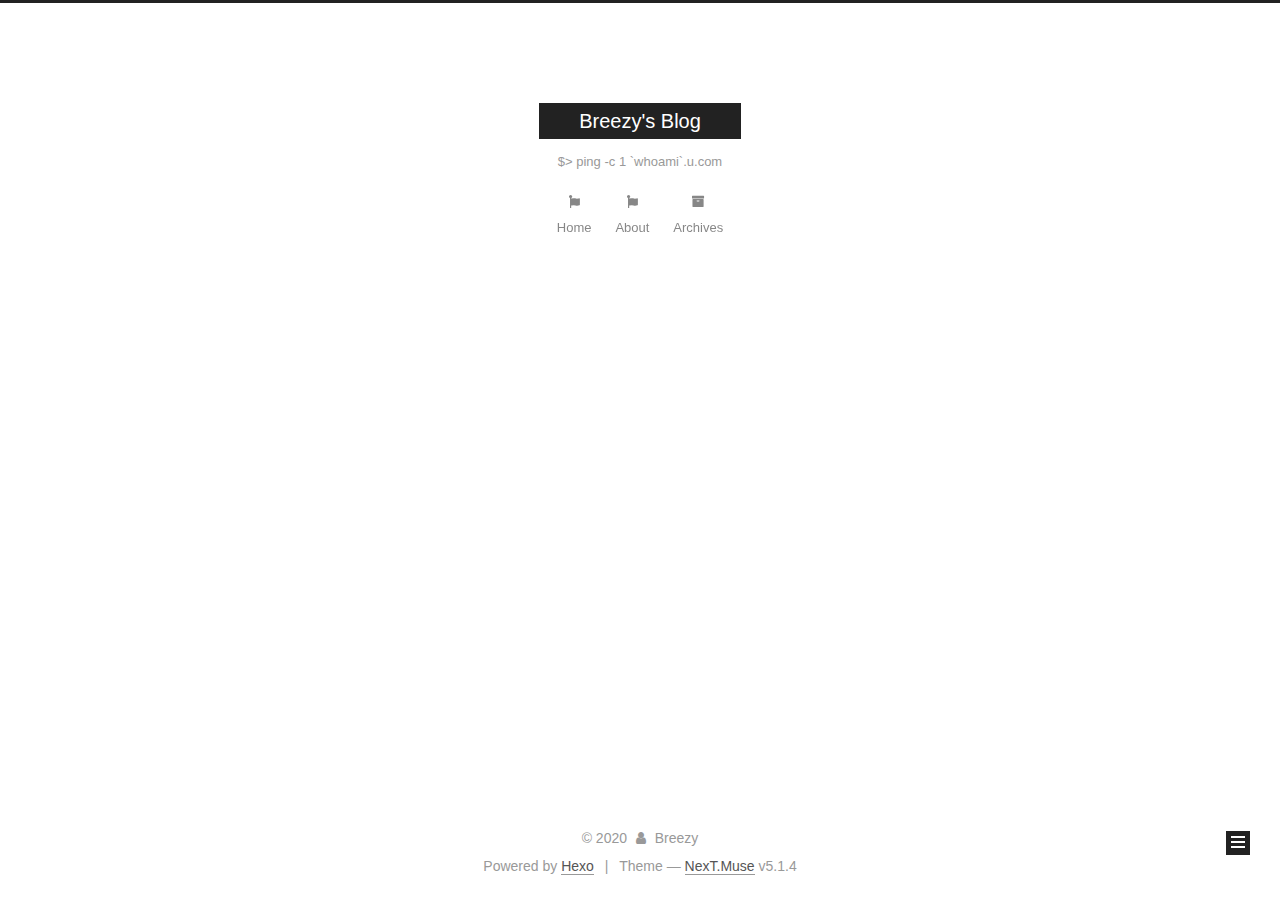
==== commit d7f81f79: "update" ====
--- a/archives/index.html
+++ b/archives/index.html
@@ -182,17 +182,27 @@
       
         
         <li class="menu-item menu-item-home">
-          <a href="/%20" rel="section">
-            
-              <i class="menu-item-icon fa fa-fw fa-home"></i> <br />
+          <a href="/" rel="section">
+            
+              <i class="menu-item-icon fa fa-fw fa-fa fa-home"></i> <br />
             
             Home
           </a>
         </li>
       
         
+        <li class="menu-item menu-item-about">
+          <a href="/about/" rel="section">
+            
+              <i class="menu-item-icon fa fa-fw fa-fa fa-user"></i> <br />
+            
+            About
+          </a>
+        </li>
+      
+        
         <li class="menu-item menu-item-archives">
-          <a href="/archives/%20" rel="section">
+          <a href="/archives/" rel="section">
             
               <i class="menu-item-icon fa fa-fw fa-archive"></i> <br />
             
@@ -232,7 +242,7 @@
         
           
         
-        Um..! 1 post. Keep on posting.
+        Um..! 3 posts in total. Keep on posting.
       </span>
 
       
@@ -256,9 +266,9 @@
 
       <h2 class="post-title">
         
-            <a class="post-title-link" href="/2020/03/30/hello-world/" itemprop="url">
-              
-                <span itemprop="name">Hello World</span>
+            <a class="post-title-link" href="/2020/04/02/%E5%8D%8F%E8%AE%AEtips/" itemprop="url">
+              
+                <span itemprop="name">协议tips</span>
               
             </a>
         
@@ -266,7 +276,81 @@
 
       <div class="post-meta">
         <time class="post-time" itemprop="dateCreated"
-              datetime="2020-03-30T08:13:00-07:00"
+              datetime="2020-04-02T17:35:31-07:00"
+              content="2020-04-02" >
+          04-02
+        </time>
+      </div>
+
+    </header>
+  </article>
+
+
+
+      
+
+        
+        
+        
+
+        
+        
+
+        
+
+  <article class="post post-type-normal" itemscope itemtype="http://schema.org/Article">
+    <header class="post-header">
+
+      <h2 class="post-title">
+        
+            <a class="post-title-link" href="/2020/03/31/Mysql%E4%BB%BB%E6%84%8F%E8%AF%BB%E5%8F%96%E5%AE%A2%E6%88%B7%E7%AB%AF%E6%96%87%E4%BB%B6/" itemprop="url">
+              
+                <span itemprop="name">Mysql任意读取客户端文件</span>
+              
+            </a>
+        
+      </h2>
+
+      <div class="post-meta">
+        <time class="post-time" itemprop="dateCreated"
+              datetime="2020-03-31T17:04:00-07:00"
+              content="2020-03-31" >
+          03-31
+        </time>
+      </div>
+
+    </header>
+  </article>
+
+
+
+      
+
+        
+        
+        
+
+        
+        
+
+        
+
+  <article class="post post-type-normal" itemscope itemtype="http://schema.org/Article">
+    <header class="post-header">
+
+      <h2 class="post-title">
+        
+            <a class="post-title-link" href="/2020/03/30/Hexo-%E5%8D%9A%E5%AE%A2%E6%90%AD%E5%BB%BA/" itemprop="url">
+              
+                <span itemprop="name">Hexo 博客搭建</span>
+              
+            </a>
+        
+      </h2>
+
+      <div class="post-meta">
+        <time class="post-time" itemprop="dateCreated"
+              datetime="2020-03-30T17:03:01-07:00"
               content="2020-03-30" >
           03-30
         </time>
@@ -328,9 +412,9 @@
             
               <div class="site-state-item site-state-posts">
               
-                <a href="/archives/%20%7C%7C%20archive">
-              
-                  <span class="site-state-item-count">1</span>
+                <a href="/archives/%7C%7C%20archive">
+              
+                  <span class="site-state-item-count">3</span>
                   <span class="site-state-item-name">posts</span>
                 </a>
               </div>
--- a/css/main.css
+++ b/css/main.css
@@ -1822,7 +1822,7 @@
   width: 4px;
   height: 4px;
   border-radius: 50%;
-  background: #c762ff;
+  background: #fcee1d;
 }
 .links-of-blogroll {
   font-size: 13px;
